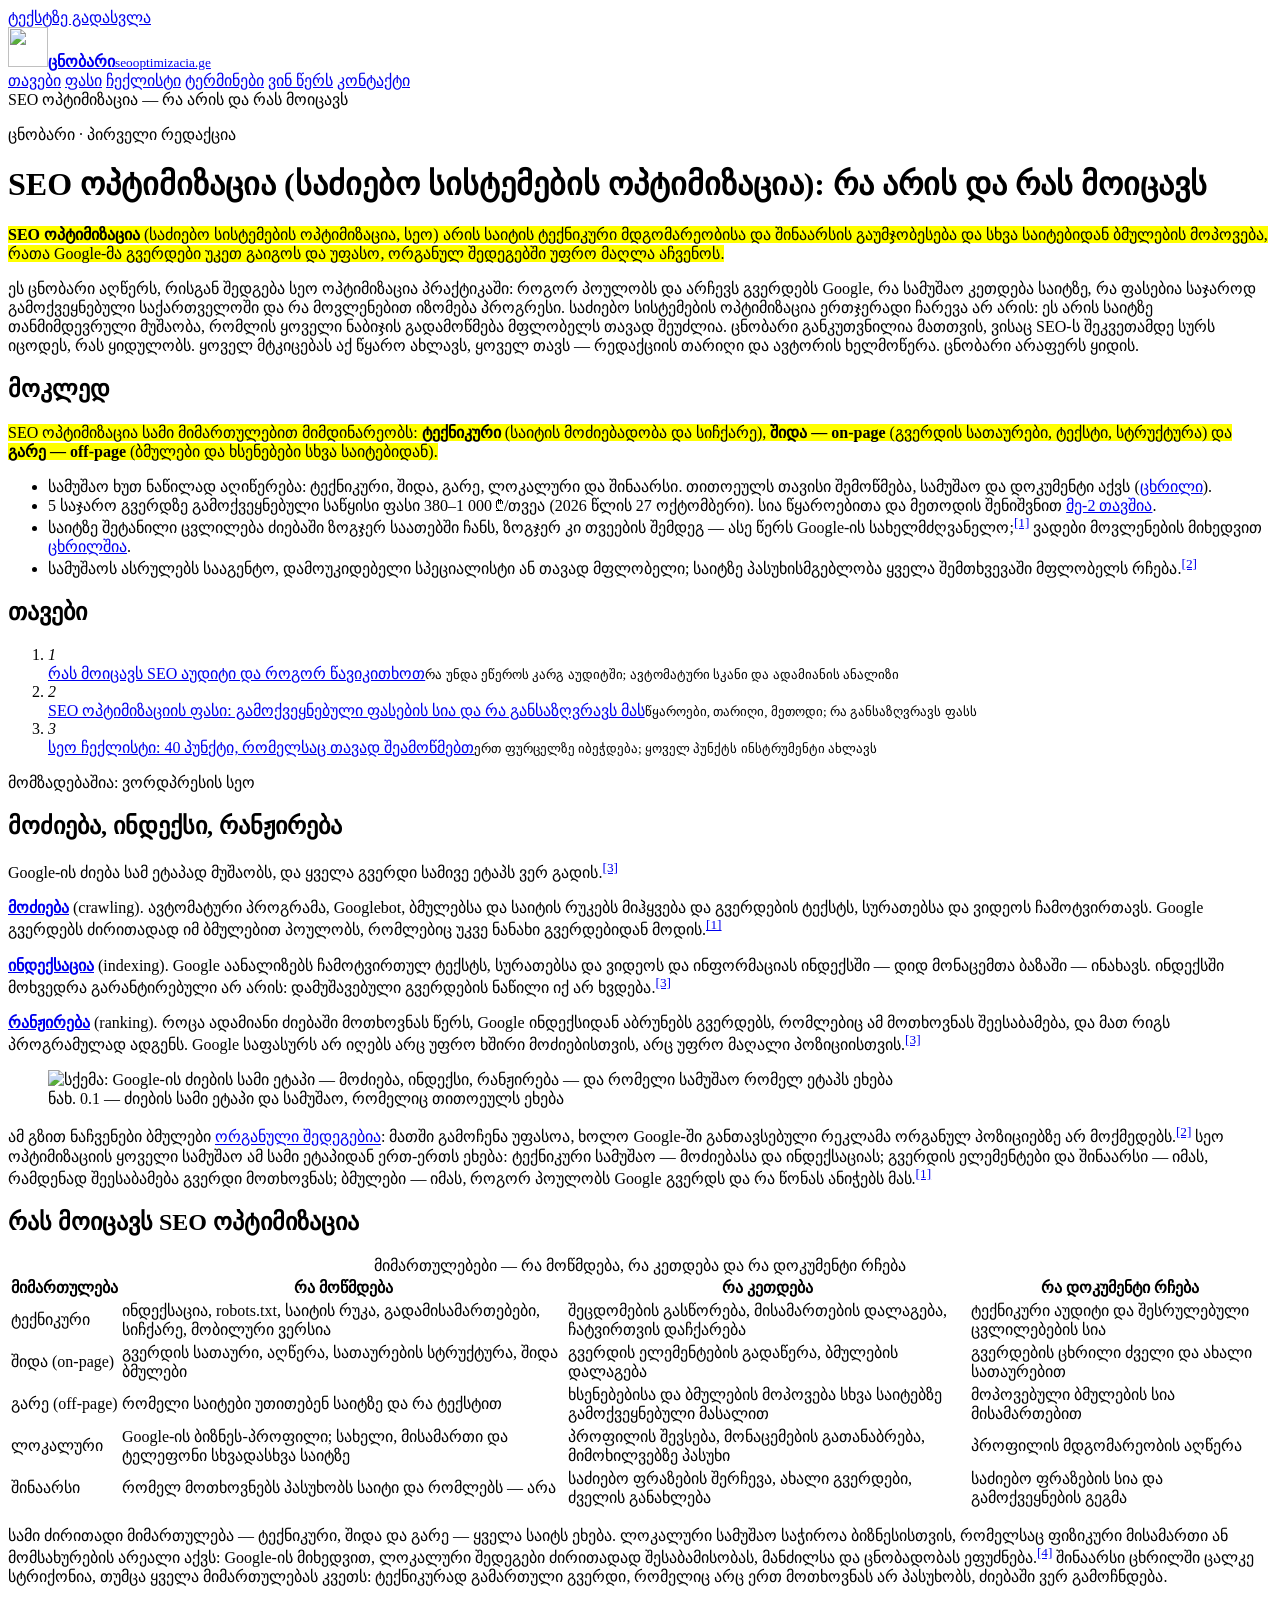
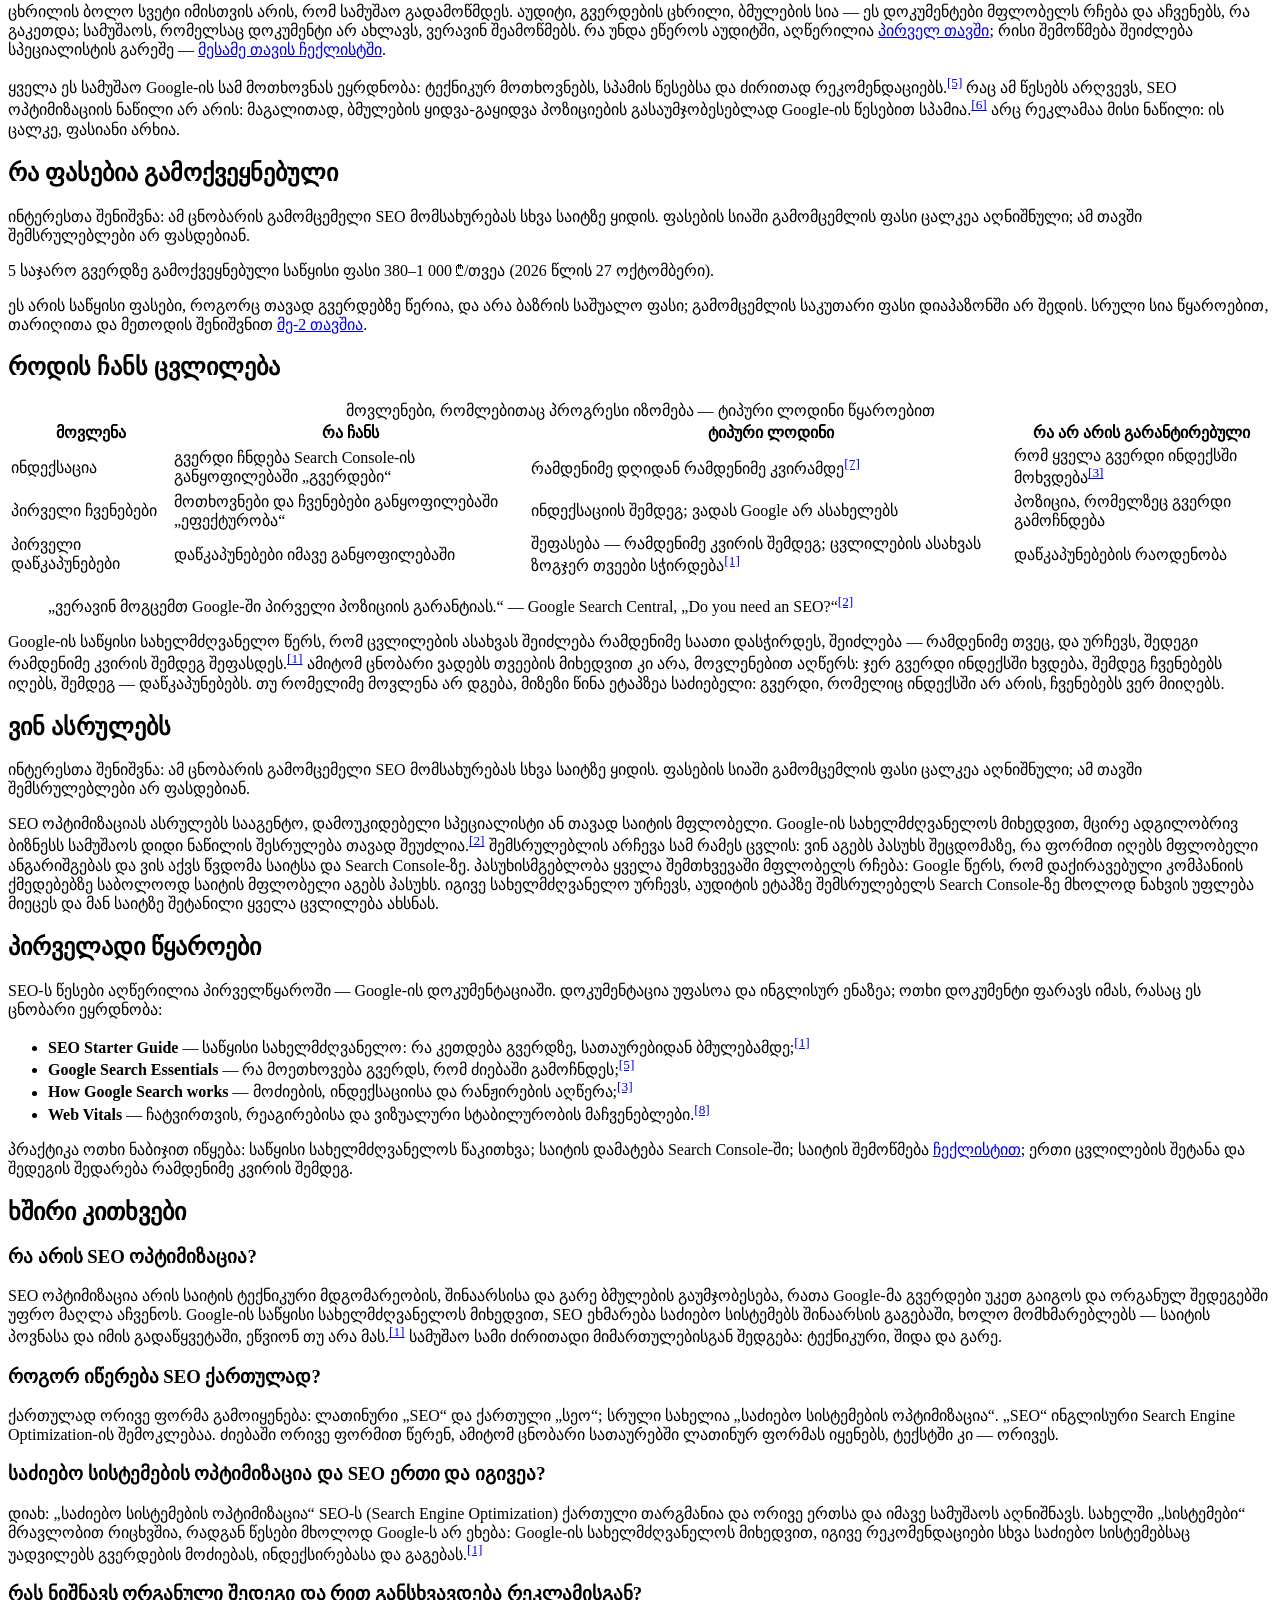
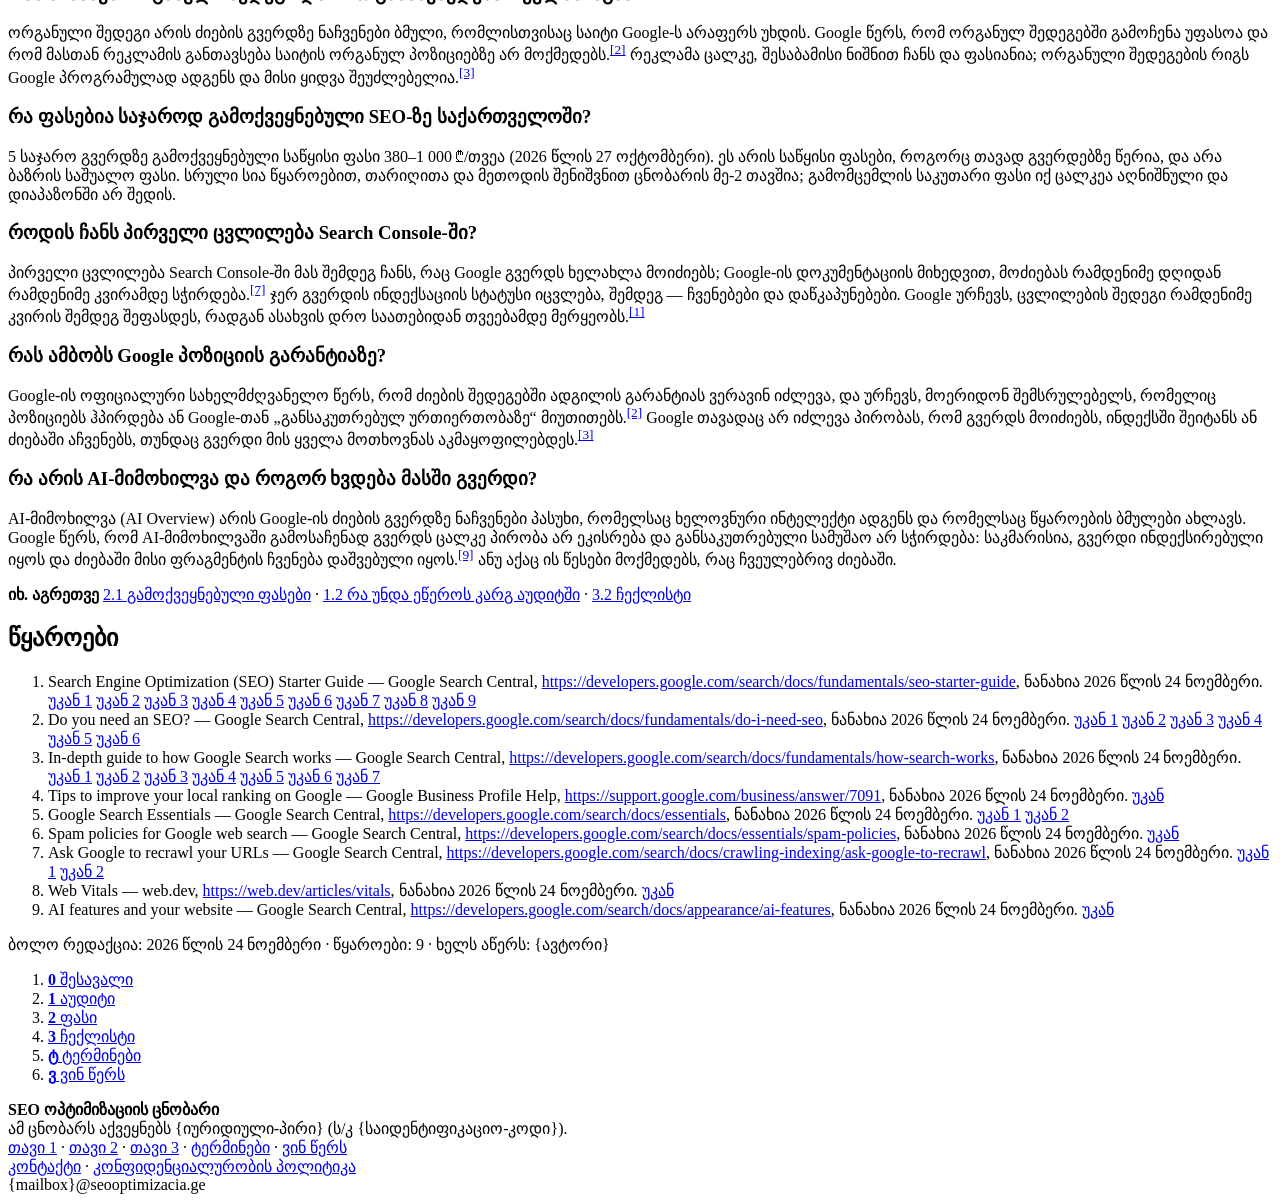
==== index.html @ fa58a2ed "Preview build" ====
<!DOCTYPE html>
<html lang="ka">
<head>
<meta charset="utf-8">
<meta name="robots" content="noindex, nofollow">
<meta name="viewport" content="width=device-width, initial-scale=1">
<title>SEO ოპტიმიზაცია — რა არის და რას მოიცავს | ცნობარი</title>
<meta name="description" content="SEO ოპტიმიზაცია: რა არის, რას მოიცავს, რა ფასებია გამოქვეყნებული საქართველოში და როდის ჩანს ცვლილება — წყაროებითა და თარიღით. ცნობარი არაფერს ყიდის.">
<meta name="theme-color" content="#FFFFFF">
<meta property="og:type" content="website">
<meta property="og:site_name" content="SEO ოპტიმიზაციის ცნობარი">
<meta property="og:title" content="SEO ოპტიმიზაცია — რა არის და რას მოიცავს | ცნობარი">
<meta property="og:description" content="SEO ოპტიმიზაცია: რა არის, რას მოიცავს, რა ფასებია გამოქვეყნებული საქართველოში და როდის ჩანს ცვლილება — წყაროებითა და თარიღით. ცნობარი არაფერს ყიდის.">
<meta property="og:url" content="https://davit-debug.github.io/p-4ecc1e/">
<meta property="og:locale" content="ka_GE">
<meta property="og:image" content="https://davit-debug.github.io/p-4ecc1e/a/og/index.png?v=2319976d">
<meta property="og:image:width" content="1200">
<meta property="og:image:height" content="630">
<meta name="twitter:card" content="summary_large_image">
<link rel="preload" href="/p-4ecc1e/a/f/t-ka-400.woff2?v=258fa45d" as="font" type="font/woff2" crossorigin>
<link rel="preload" href="/p-4ecc1e/a/f/t-ka-700.woff2?v=2d8bc190" as="font" type="font/woff2" crossorigin>
<link rel="stylesheet" href="/p-4ecc1e/a/book.css?v=1b394aee">
<link rel="icon" href="/p-4ecc1e/favicon.ico" sizes="48x48">
<link rel="icon" href="/p-4ecc1e/favicon.svg" type="image/svg+xml">
<link rel="apple-touch-icon" href="/p-4ecc1e/apple-touch-icon.png">
<link rel="manifest" href="/p-4ecc1e/site.webmanifest">
<script type="application/ld+json">{"@context":"https://schema.org","@graph":[{"@type":"Organization","@id":"https://seooptimizacia.ge/#publisher","name":"{იურიდიული-პირი}","legalName":"{იურიდიული-პირი}","url":"https://seooptimizacia.ge","taxID":"{საიდენტიფიკაციო-კოდი}"},{"@type":"WebSite","@id":"https://seooptimizacia.ge/#website","url":"https://seooptimizacia.ge/","name":"SEO ოპტიმიზაციის ცნობარი","alternateName":["ცნობარი","seooptimizacia.ge"],"inLanguage":"ka","publisher":{"@id":"https://seooptimizacia.ge/#publisher"}},{"@type":"WebPage","@id":"https://seooptimizacia.ge/#webpage","url":"https://seooptimizacia.ge/","name":"SEO ოპტიმიზაცია — რა არის და რას მოიცავს | ცნობარი","description":"SEO ოპტიმიზაცია: რა არის, რას მოიცავს, რა ფასებია გამოქვეყნებული საქართველოში და როდის ჩანს ცვლილება — წყაროებითა და თარიღით. ცნობარი არაფერს ყიდის.","inLanguage":"ka","isPartOf":{"@id":"https://seooptimizacia.ge/#website"},"dateModified":"2026-11-24"},{"@type":"Person","@id":"https://seooptimizacia.ge/#author","name":"{ავტორი}"},{"@type":"Article","@id":"https://seooptimizacia.ge/#article","headline":"SEO ოპტიმიზაცია (საძიებო სისტემების ოპტიმიზაცია): რა არის და რას მოიცავს","inLanguage":"ka","mainEntityOfPage":{"@id":"https://seooptimizacia.ge/#webpage"},"author":{"@id":"https://seooptimizacia.ge/#author"},"publisher":{"@id":"https://seooptimizacia.ge/#publisher"},"datePublished":"2026-11-24","dateModified":"2026-11-24"}]}</script>
</head>
<body>
<a class="bk-skip" href="#teksti">ტექსტზე გადასვლა</a>
<header class="bk-masthead">
  <div class="bk-sheet">
    <a class="bk-brand" href="/p-4ecc1e/" aria-current="page"><img src="/p-4ecc1e/a/mark.svg?v=55af4ead" alt="" width="40" height="40"><b>ცნობარი</b><small>seooptimizacia.ge</small></a>
    <nav class="bk-menu" aria-label="მთავარი">
      <a href="/p-4ecc1e/#tavebi">თავები</a>
      <a href="/p-4ecc1e/tavi/2-fasi/">ფასი</a>
      <a href="/p-4ecc1e/tavi/3-cheklisti/">ჩექლისტი</a>
      <a href="/p-4ecc1e/terminebi/">ტერმინები</a>
      <a href="/p-4ecc1e/redakcia/">ვინ წერს</a>
      <a href="/p-4ecc1e/kontakti/">კონტაქტი</a>
    </nav>
  </div>
</header><div class="bk-colontitle"><div class="bk-sheet">SEO ოპტიმიზაცია — რა არის და რას მოიცავს</div></div>
<div class="bk-sheet bk-body">
<main class="bk-text" id="teksti">
<p class="bk-label">ცნობარი · პირველი რედაქცია</p>
<h1>SEO ოპტიმიზაცია (საძიებო სისტემების ოპტიმიზაცია): რა არის და რას მოიცავს</h1>
<p class="bk-note"><mark><b>SEO ოპტიმიზაცია</b> (საძიებო სისტემების ოპტიმიზაცია, სეო) არის საიტის ტექნიკური მდგომარეობისა და შინაარსის გაუმჯობესება და სხვა საიტებიდან ბმულების მოპოვება, რათა Google-მა გვერდები უკეთ გაიგოს და უფასო, ორგანულ შედეგებში უფრო მაღლა აჩვენოს.</mark></p>

<p class="bk-lede">ეს ცნობარი აღწერს, რისგან შედგება სეო ოპტიმიზაცია პრაქტიკაში: როგორ პოულობს და არჩევს გვერდებს Google, რა სამუშაო კეთდება საიტზე, რა ფასებია საჯაროდ გამოქვეყნებული საქართველოში და რა მოვლენებით იზომება პროგრესი. საძიებო სისტემების ოპტიმიზაცია ერთჯერადი ჩარევა არ არის: ეს არის საიტზე თანმიმდევრული მუშაობა, რომლის ყოველი ნაბიჯის გადამოწმება მფლობელს თავად შეუძლია. ცნობარი განკუთვნილია მათთვის, ვისაც SEO-ს შეკვეთამდე სურს იცოდეს, რას ყიდულობს. ყოველ მტკიცებას აქ წყარო ახლავს, ყოველ თავს — რედაქციის თარიღი და ავტორის ხელმოწერა. ცნობარი არაფერს ყიდის.</p>

<h2 id="moklad">მოკლედ</h2>
<p class="bk-note"><mark>SEO ოპტიმიზაცია სამი მიმართულებით მიმდინარეობს: <b>ტექნიკური</b> (საიტის მოძიებადობა და სიჩქარე), <b>შიდა — on-page</b> (გვერდის სათაურები, ტექსტი, სტრუქტურა) და <b>გარე — off-page</b> (ბმულები და ხსენებები სხვა საიტებიდან).</mark></p>

<ul>
<li>სამუშაო ხუთ ნაწილად აღიწერება: ტექნიკური, შიდა, გარე, ლოკალური და შინაარსი. თითოეულს თავისი შემოწმება, სამუშაო და დოკუმენტი აქვს (<a href="#ras-moicavs">ცხრილი</a>).</li>
<li>5 საჯარო გვერდზე გამოქვეყნებული საწყისი ფასი 380–1 000 ₾/თვეა (2026 წლის 27 ოქტომბერი). სია წყაროებითა და მეთოდის შენიშვნით <a href="/p-4ecc1e/tavi/2-fasi/">მე-2 თავშია</a>.</li>
<li>საიტზე შეტანილი ცვლილება ძიებაში ზოგჯერ საათებში ჩანს, ზოგჯერ კი თვეების შემდეგ — ასე წერს Google-ის სახელმძღვანელო;<sup class="bk-fn"><a id="w1-1" href="#w1">[1]</a></sup> ვადები მოვლენების მიხედვით <a href="#vadebi">ცხრილშია</a>.</li>
<li>სამუშაოს ასრულებს სააგენტო, დამოუკიდებელი სპეციალისტი ან თავად მფლობელი; საიტზე პასუხისმგებლობა ყველა შემთხვევაში მფლობელს რჩება.<sup class="bk-fn"><a id="w2-1" href="#w2">[2]</a></sup></li>
</ul>
<h2 id="tavebi">თავები</h2>
<ol class="bk-chapters"><li><i>1</i><div><a href="/p-4ecc1e/tavi/1-auditi/">რას მოიცავს SEO აუდიტი და როგორ წავიკითხოთ</a><small>რა უნდა ეწეროს კარგ აუდიტში; ავტომატური სკანი და ადამიანის ანალიზი</small></div></li><li><i>2</i><div><a href="/p-4ecc1e/tavi/2-fasi/">SEO ოპტიმიზაციის ფასი: გამოქვეყნებული ფასების სია და რა განსაზღვრავს მას</a><small>წყაროები, თარიღი, მეთოდი; რა განსაზღვრავს ფასს</small></div></li><li><i>3</i><div><a href="/p-4ecc1e/tavi/3-cheklisti/">სეო ჩექლისტი: 40 პუნქტი, რომელსაც თავად შეამოწმებთ</a><small>ერთ ფურცელზე იბეჭდება; ყოველ პუნქტს ინსტრუმენტი ახლავს</small></div></li></ol><p class="bk-planned">მომზადებაშია: ვორდპრესის სეო</p>
<h2 id="dzieba">მოძიება, ინდექსი, რანჟირება</h2>
<p>Google-ის ძიება სამ ეტაპად მუშაობს, და ყველა გვერდი სამივე ეტაპს ვერ გადის.<sup class="bk-fn"><a id="w3-1" href="#w3">[3]</a></sup></p>
<p><strong><a href="/p-4ecc1e/terminebi/#term-modzieba">მოძიება</a></strong> (crawling). ავტომატური პროგრამა, Googlebot, ბმულებსა და საიტის რუკებს მიჰყვება და გვერდების ტექსტს, სურათებსა და ვიდეოს ჩამოტვირთავს. Google გვერდებს ძირითადად იმ ბმულებით პოულობს, რომლებიც უკვე ნანახი გვერდებიდან მოდის.<sup class="bk-fn"><a id="w1-2" href="#w1">[1]</a></sup></p>
<p><strong><a href="/p-4ecc1e/terminebi/#term-indeksacia">ინდექსაცია</a></strong> (indexing). Google აანალიზებს ჩამოტვირთულ ტექსტს, სურათებსა და ვიდეოს და ინფორმაციას ინდექსში — დიდ მონაცემთა ბაზაში — ინახავს. ინდექსში მოხვედრა გარანტირებული არ არის: დამუშავებული გვერდების ნაწილი იქ არ ხვდება.<sup class="bk-fn"><a id="w3-2" href="#w3">[3]</a></sup></p>
<p><strong><a href="/p-4ecc1e/terminebi/#term-ranzhireba">რანჟირება</a></strong> (ranking). როცა ადამიანი ძიებაში მოთხოვნას წერს, Google ინდექსიდან აბრუნებს გვერდებს, რომლებიც ამ მოთხოვნას შეესაბამება, და მათ რიგს პროგრამულად ადგენს. Google საფასურს არ იღებს არც უფრო ხშირი მოძიებისთვის, არც უფრო მაღალი პოზიციისთვის.<sup class="bk-fn"><a id="w3-3" href="#w3">[3]</a></sup></p>
<figure class="bk-plate"><img src="/p-4ecc1e/a/n/nakh-0-1-dziebis-sami-etapi.svg?v=1ec3431f" alt="სქემა: Google-ის ძიების სამი ეტაპი — მოძიება, ინდექსი, რანჟირება — და რომელი სამუშაო რომელ ეტაპს ეხება" width="720" height="250"><figcaption>ნახ. 0.1 — ძიების სამი ეტაპი და სამუშაო, რომელიც თითოეულს ეხება</figcaption></figure>

<p>ამ გზით ნაჩვენები ბმულები <a href="/p-4ecc1e/terminebi/#term-organuli-shedegi">ორგანული შედეგებია</a>: მათში გამოჩენა უფასოა, ხოლო Google-ში განთავსებული რეკლამა ორგანულ პოზიციებზე არ მოქმედებს.<sup class="bk-fn"><a id="w2-2" href="#w2">[2]</a></sup> სეო ოპტიმიზაციის ყოველი სამუშაო ამ სამი ეტაპიდან ერთ-ერთს ეხება: ტექნიკური სამუშაო — მოძიებასა და ინდექსაციას; გვერდის ელემენტები და შინაარსი — იმას, რამდენად შეესაბამება გვერდი მოთხოვნას; ბმულები — იმას, როგორ პოულობს Google გვერდს და რა წონას ანიჭებს მას.<sup class="bk-fn"><a id="w1-3" href="#w1">[1]</a></sup></p>
<h2 id="ras-moicavs">რას მოიცავს SEO ოპტიმიზაცია</h2>
<section class="bk-scroll" aria-labelledby="cap-0-1" tabindex="0"><table class="bk-data"><caption id="cap-0-1">მიმართულებები — რა მოწმდება, რა კეთდება და რა დოკუმენტი რჩება</caption>
<thead>
<tr>
<th scope="col">მიმართულება</th>
<th scope="col">რა მოწმდება</th>
<th scope="col">რა კეთდება</th>
<th scope="col">რა დოკუმენტი რჩება</th>
</tr>
</thead>
<tbody>
<tr>
<td>ტექნიკური</td>
<td>ინდექსაცია, robots.txt, საიტის რუკა, გადამისამართებები, სიჩქარე, მობილური ვერსია</td>
<td>შეცდომების გასწორება, მისამართების დალაგება, ჩატვირთვის დაჩქარება</td>
<td>ტექნიკური აუდიტი და შესრულებული ცვლილებების სია</td>
</tr>
<tr>
<td>შიდა (on-page)</td>
<td>გვერდის სათაური, აღწერა, სათაურების სტრუქტურა, შიდა ბმულები</td>
<td>გვერდის ელემენტების გადაწერა, ბმულების დალაგება</td>
<td>გვერდების ცხრილი ძველი და ახალი სათაურებით</td>
</tr>
<tr>
<td>გარე (off-page)</td>
<td>რომელი საიტები უთითებენ საიტზე და რა ტექსტით</td>
<td>ხსენებებისა და ბმულების მოპოვება სხვა საიტებზე გამოქვეყნებული მასალით</td>
<td>მოპოვებული ბმულების სია მისამართებით</td>
</tr>
<tr>
<td>ლოკალური</td>
<td>Google-ის ბიზნეს-პროფილი; სახელი, მისამართი და ტელეფონი სხვადასხვა საიტზე</td>
<td>პროფილის შევსება, მონაცემების გათანაბრება, მიმოხილვებზე პასუხი</td>
<td>პროფილის მდგომარეობის აღწერა</td>
</tr>
<tr>
<td>შინაარსი</td>
<td>რომელ მოთხოვნებს პასუხობს საიტი და რომლებს — არა</td>
<td>საძიებო ფრაზების შერჩევა, ახალი გვერდები, ძველის განახლება</td>
<td>საძიებო ფრაზების სია და გამოქვეყნების გეგმა</td>
</tr>
</tbody>
</table></section>
<p>სამი ძირითადი მიმართულება — ტექნიკური, შიდა და გარე — ყველა საიტს ეხება. ლოკალური სამუშაო საჭიროა ბიზნესისთვის, რომელსაც ფიზიკური მისამართი ან მომსახურების არეალი აქვს: Google-ის მიხედვით, ლოკალური შედეგები ძირითადად შესაბამისობას, მანძილსა და ცნობადობას ეფუძნება.<sup class="bk-fn"><a id="w4-1" href="#w4">[4]</a></sup> შინაარსი ცხრილში ცალკე სტრიქონია, თუმცა ყველა მიმართულებას კვეთს: ტექნიკურად გამართული გვერდი, რომელიც არც ერთ მოთხოვნას არ პასუხობს, ძიებაში ვერ გამოჩნდება.</p>
<p>ცხრილის ბოლო სვეტი იმისთვის არის, რომ სამუშაო გადამოწმდეს. აუდიტი, გვერდების ცხრილი, ბმულების სია — ეს დოკუმენტები მფლობელს რჩება და აჩვენებს, რა გაკეთდა; სამუშაოს, რომელსაც დოკუმენტი არ ახლავს, ვერავინ შეამოწმებს. რა უნდა ეწეროს აუდიტში, აღწერილია <a href="/p-4ecc1e/tavi/1-auditi/">პირველ თავში</a>; რისი შემოწმება შეიძლება სპეციალისტის გარეშე — <a href="/p-4ecc1e/tavi/3-cheklisti/">მესამე თავის ჩექლისტში</a>.</p>
<p>ყველა ეს სამუშაო Google-ის სამ მოთხოვნას ეყრდნობა: ტექნიკურ მოთხოვნებს, სპამის წესებსა და ძირითად რეკომენდაციებს.<sup class="bk-fn"><a id="w5-1" href="#w5">[5]</a></sup> რაც ამ წესებს არღვევს, SEO ოპტიმიზაციის ნაწილი არ არის: მაგალითად, ბმულების ყიდვა-გაყიდვა პოზიციების გასაუმჯობესებლად Google-ის წესებით სპამია.<sup class="bk-fn"><a id="w6-1" href="#w6">[6]</a></sup> არც რეკლამაა მისი ნაწილი: ის ცალკე, ფასიანი არხია.</p>
<h2 id="fasebi">რა ფასებია გამოქვეყნებული</h2>
<p class="bk-coi">ინტერესთა შენიშვნა: ამ ცნობარის გამომცემელი SEO მომსახურებას სხვა საიტზე ყიდის. ფასების სიაში გამომცემლის ფასი ცალკეა აღნიშნული; ამ თავში შემსრულებლები არ ფასდებიან.</p>
<p>5 საჯარო გვერდზე გამოქვეყნებული საწყისი ფასი 380–1 000 ₾/თვეა (2026 წლის 27 ოქტომბერი).</p>
<p>ეს არის საწყისი ფასები, როგორც თავად გვერდებზე წერია, და არა ბაზრის საშუალო ფასი; გამომცემლის საკუთარი ფასი დიაპაზონში არ შედის. სრული სია წყაროებით, თარიღითა და მეთოდის შენიშვნით <a href="/p-4ecc1e/tavi/2-fasi/#t2-1">მე-2 თავშია</a>.</p>
<h2 id="vadebi">როდის ჩანს ცვლილება</h2>
<section class="bk-scroll" aria-labelledby="cap-0-2" tabindex="0"><table class="bk-data"><caption id="cap-0-2">მოვლენები, რომლებითაც პროგრესი იზომება — ტიპური ლოდინი წყაროებით</caption>
<thead>
<tr>
<th scope="col">მოვლენა</th>
<th scope="col">რა ჩანს</th>
<th scope="col">ტიპური ლოდინი</th>
<th scope="col">რა არ არის გარანტირებული</th>
</tr>
</thead>
<tbody>
<tr>
<td>ინდექსაცია</td>
<td>გვერდი ჩნდება Search Console-ის განყოფილებაში „გვერდები“</td>
<td>რამდენიმე დღიდან რამდენიმე კვირამდე<sup class="bk-fn"><a id="w7-1" href="#w7">[7]</a></sup></td>
<td>რომ ყველა გვერდი ინდექსში მოხვდება<sup class="bk-fn"><a id="w3-4" href="#w3">[3]</a></sup></td>
</tr>
<tr>
<td>პირველი ჩვენებები</td>
<td>მოთხოვნები და ჩვენებები განყოფილებაში „ეფექტურობა“</td>
<td>ინდექსაციის შემდეგ; ვადას Google არ ასახელებს</td>
<td>პოზიცია, რომელზეც გვერდი გამოჩნდება</td>
</tr>
<tr>
<td>პირველი დაწკაპუნებები</td>
<td>დაწკაპუნებები იმავე განყოფილებაში</td>
<td>შეფასება — რამდენიმე კვირის შემდეგ; ცვლილების ასახვას ზოგჯერ თვეები სჭირდება<sup class="bk-fn"><a id="w1-4" href="#w1">[1]</a></sup></td>
<td>დაწკაპუნებების რაოდენობა</td>
</tr>
</tbody>
</table></section>
<blockquote class="bk-quote">„ვერავინ მოგცემთ Google-ში პირველი პოზიციის გარანტიას.“ — Google Search Central, „Do you need an SEO?“<sup class="bk-fn"><a id="w2-3" href="#w2">[2]</a></sup></blockquote>

<p>Google-ის საწყისი სახელმძღვანელო წერს, რომ ცვლილების ასახვას შეიძლება რამდენიმე საათი დასჭირდეს, შეიძლება — რამდენიმე თვეც, და ურჩევს, შედეგი რამდენიმე კვირის შემდეგ შეფასდეს.<sup class="bk-fn"><a id="w1-5" href="#w1">[1]</a></sup> ამიტომ ცნობარი ვადებს თვეების მიხედვით კი არა, მოვლენებით აღწერს: ჯერ გვერდი ინდექსში ხვდება, შემდეგ ჩვენებებს იღებს, შემდეგ — დაწკაპუნებებს. თუ რომელიმე მოვლენა არ დგება, მიზეზი წინა ეტაპზეა საძიებელი: გვერდი, რომელიც ინდექსში არ არის, ჩვენებებს ვერ მიიღებს.</p>
<h2 id="vin">ვინ ასრულებს</h2>
<p class="bk-coi">ინტერესთა შენიშვნა: ამ ცნობარის გამომცემელი SEO მომსახურებას სხვა საიტზე ყიდის. ფასების სიაში გამომცემლის ფასი ცალკეა აღნიშნული; ამ თავში შემსრულებლები არ ფასდებიან.</p>
<p>SEO ოპტიმიზაციას ასრულებს სააგენტო, დამოუკიდებელი სპეციალისტი ან თავად საიტის მფლობელი. Google-ის სახელმძღვანელოს მიხედვით, მცირე ადგილობრივ ბიზნესს სამუშაოს დიდი ნაწილის შესრულება თავად შეუძლია.<sup class="bk-fn"><a id="w2-4" href="#w2">[2]</a></sup> შემსრულებლის არჩევა სამ რამეს ცვლის: ვინ აგებს პასუხს შეცდომაზე, რა ფორმით იღებს მფლობელი ანგარიშგებას და ვის აქვს წვდომა საიტსა და Search Console-ზე. პასუხისმგებლობა ყველა შემთხვევაში მფლობელს რჩება: Google წერს, რომ დაქირავებული კომპანიის ქმედებებზე საბოლოოდ საიტის მფლობელი აგებს პასუხს. იგივე სახელმძღვანელო ურჩევს, აუდიტის ეტაპზე შემსრულებელს Search Console-ზე მხოლოდ ნახვის უფლება მიეცეს და მან საიტზე შეტანილი ყველა ცვლილება ახსნას.</p>
<h2 id="tsqaroebi-sia">პირველადი წყაროები</h2>
<p>SEO-ს წესები აღწერილია პირველწყაროში — Google-ის დოკუმენტაციაში. დოკუმენტაცია უფასოა და ინგლისურ ენაზეა; ოთხი დოკუმენტი ფარავს იმას, რასაც ეს ცნობარი ეყრდნობა:</p>
<ul>
<li><strong>SEO Starter Guide</strong> — საწყისი სახელმძღვანელო: რა კეთდება გვერდზე, სათაურებიდან ბმულებამდე;<sup class="bk-fn"><a id="w1-6" href="#w1">[1]</a></sup></li>
<li><strong>Google Search Essentials</strong> — რა მოეთხოვება გვერდს, რომ ძიებაში გამოჩნდეს;<sup class="bk-fn"><a id="w5-2" href="#w5">[5]</a></sup></li>
<li><strong>How Google Search works</strong> — მოძიების, ინდექსაციისა და რანჟირების აღწერა;<sup class="bk-fn"><a id="w3-5" href="#w3">[3]</a></sup></li>
<li><strong>Web Vitals</strong> — ჩატვირთვის, რეაგირებისა და ვიზუალური სტაბილურობის მაჩვენებლები.<sup class="bk-fn"><a id="w8-1" href="#w8">[8]</a></sup></li>
</ul>
<p>პრაქტიკა ოთხი ნაბიჯით იწყება: საწყისი სახელმძღვანელოს წაკითხვა; საიტის დამატება Search Console-ში; საიტის შემოწმება <a href="/p-4ecc1e/tavi/3-cheklisti/#t3-2">ჩექლისტით</a>; ერთი ცვლილების შეტანა და შედეგის შედარება რამდენიმე კვირის შემდეგ.</p>
<h2 id="kitkhvebi">ხშირი კითხვები</h2>
<div class="bk-faq"><h3 id="k0-1">რა არის SEO ოპტიმიზაცია?</h3><p>SEO ოპტიმიზაცია არის საიტის ტექნიკური მდგომარეობის, შინაარსისა და გარე ბმულების გაუმჯობესება, რათა Google-მა გვერდები უკეთ გაიგოს და ორგანულ შედეგებში უფრო მაღლა აჩვენოს. Google-ის საწყისი სახელმძღვანელოს მიხედვით, SEO ეხმარება საძიებო სისტემებს შინაარსის გაგებაში, ხოლო მომხმარებლებს — საიტის პოვნასა და იმის გადაწყვეტაში, ეწვიონ თუ არა მას.<sup class="bk-fn"><a id="w1-7" href="#w1">[1]</a></sup> სამუშაო სამი ძირითადი მიმართულებისგან შედგება: ტექნიკური, შიდა და გარე.</p><h3 id="k0-2">როგორ იწერება SEO ქართულად?</h3><p>ქართულად ორივე ფორმა გამოიყენება: ლათინური „SEO“ და ქართული „სეო“; სრული სახელია „საძიებო სისტემების ოპტიმიზაცია“. „SEO“ ინგლისური Search Engine Optimization-ის შემოკლებაა. ძიებაში ორივე ფორმით წერენ, ამიტომ ცნობარი სათაურებში ლათინურ ფორმას იყენებს, ტექსტში კი — ორივეს.</p><h3 id="k0-3">საძიებო სისტემების ოპტიმიზაცია და SEO ერთი და იგივეა?</h3><p>დიახ: „საძიებო სისტემების ოპტიმიზაცია“ SEO-ს (Search Engine Optimization) ქართული თარგმანია და ორივე ერთსა და იმავე სამუშაოს აღნიშნავს. სახელში „სისტემები“ მრავლობით რიცხვშია, რადგან წესები მხოლოდ Google-ს არ ეხება: Google-ის სახელმძღვანელოს მიხედვით, იგივე რეკომენდაციები სხვა საძიებო სისტემებსაც უადვილებს გვერდების მოძიებას, ინდექსირებასა და გაგებას.<sup class="bk-fn"><a id="w1-8" href="#w1">[1]</a></sup></p><h3 id="k0-4">რას ნიშნავს ორგანული შედეგი და რით განსხვავდება რეკლამისგან?</h3><p>ორგანული შედეგი არის ძიების გვერდზე ნაჩვენები ბმული, რომლისთვისაც საიტი Google-ს არაფერს უხდის. Google წერს, რომ ორგანულ შედეგებში გამოჩენა უფასოა და რომ მასთან რეკლამის განთავსება საიტის ორგანულ პოზიციებზე არ მოქმედებს.<sup class="bk-fn"><a id="w2-5" href="#w2">[2]</a></sup> რეკლამა ცალკე, შესაბამისი ნიშნით ჩანს და ფასიანია; ორგანული შედეგების რიგს Google პროგრამულად ადგენს და მისი ყიდვა შეუძლებელია.<sup class="bk-fn"><a id="w3-6" href="#w3">[3]</a></sup></p><h3 id="k0-5">რა ფასებია საჯაროდ გამოქვეყნებული SEO-ზე საქართველოში?</h3><p>5 საჯარო გვერდზე გამოქვეყნებული საწყისი ფასი 380–1 000 ₾/თვეა (2026 წლის 27 ოქტომბერი). ეს არის საწყისი ფასები, როგორც თავად გვერდებზე წერია, და არა ბაზრის საშუალო ფასი. სრული სია წყაროებით, თარიღითა და მეთოდის შენიშვნით ცნობარის მე-2 თავშია; გამომცემლის საკუთარი ფასი იქ ცალკეა აღნიშნული და დიაპაზონში არ შედის.</p><h3 id="k0-6">როდის ჩანს პირველი ცვლილება Search Console-ში?</h3><p>პირველი ცვლილება Search Console-ში მას შემდეგ ჩანს, რაც Google გვერდს ხელახლა მოიძიებს; Google-ის დოკუმენტაციის მიხედვით, მოძიებას რამდენიმე დღიდან რამდენიმე კვირამდე სჭირდება.<sup class="bk-fn"><a id="w7-2" href="#w7">[7]</a></sup> ჯერ გვერდის ინდექსაციის სტატუსი იცვლება, შემდეგ — ჩვენებები და დაწკაპუნებები. Google ურჩევს, ცვლილების შედეგი რამდენიმე კვირის შემდეგ შეფასდეს, რადგან ასახვის დრო საათებიდან თვეებამდე მერყეობს.<sup class="bk-fn"><a id="w1-9" href="#w1">[1]</a></sup></p><h3 id="k0-7">რას ამბობს Google პოზიციის გარანტიაზე?</h3><p>Google-ის ოფიციალური სახელმძღვანელო წერს, რომ ძიების შედეგებში ადგილის გარანტიას ვერავინ იძლევა, და ურჩევს, მოერიდონ შემსრულებელს, რომელიც პოზიციებს ჰპირდება ან Google-თან „განსაკუთრებულ ურთიერთობაზე“ მიუთითებს.<sup class="bk-fn"><a id="w2-6" href="#w2">[2]</a></sup> Google თავადაც არ იძლევა პირობას, რომ გვერდს მოიძიებს, ინდექსში შეიტანს ან ძიებაში აჩვენებს, თუნდაც გვერდი მის ყველა მოთხოვნას აკმაყოფილებდეს.<sup class="bk-fn"><a id="w3-7" href="#w3">[3]</a></sup></p><h3 id="k0-8">რა არის AI-მიმოხილვა და როგორ ხვდება მასში გვერდი?</h3><p>AI-მიმოხილვა (AI Overview) არის Google-ის ძიების გვერდზე ნაჩვენები პასუხი, რომელსაც ხელოვნური ინტელექტი ადგენს და რომელსაც წყაროების ბმულები ახლავს. Google წერს, რომ AI-მიმოხილვაში გამოსაჩენად გვერდს ცალკე პირობა არ ეკისრება და განსაკუთრებული სამუშაო არ სჭირდება: საკმარისია, გვერდი ინდექსირებული იყოს და ძიებაში მისი ფრაგმენტის ჩვენება დაშვებული იყოს.<sup class="bk-fn"><a id="w9-1" href="#w9">[9]</a></sup> ანუ აქაც ის წესები მოქმედებს, რაც ჩვეულებრივ ძიებაში.</p></div>
<div class="bk-also"><b>იხ. აგრეთვე</b> <a href="/p-4ecc1e/tavi/2-fasi/#t2-1">2.1 გამოქვეყნებული ფასები</a> · <a href="/p-4ecc1e/tavi/1-auditi/#t1-2">1.2 რა უნდა ეწეროს კარგ აუდიტში</a> · <a href="/p-4ecc1e/tavi/3-cheklisti/#t3-2">3.2 ჩექლისტი</a></div>

<section class="bk-cite" aria-labelledby="tsqaroebi-h">
  <h2 id="tsqaroebi-h">წყაროები</h2>
  <ol>
    <li id="w1">Search Engine Optimization (SEO) Starter Guide — Google Search Central, <a href="https://developers.google.com/search/docs/fundamentals/seo-starter-guide" rel="noopener">https://developers.google.com/search/docs/fundamentals/seo-starter-guide</a>, ნანახია 2026 წლის 24 ნოემბერი.
<a class="bk-back" href="#w1-1" aria-label="უკან 1, წყაროები 1">უკან 1</a> <a class="bk-back" href="#w1-2" aria-label="უკან 2, წყაროები 1">უკან 2</a> <a class="bk-back" href="#w1-3" aria-label="უკან 3, წყაროები 1">უკან 3</a> <a class="bk-back" href="#w1-4" aria-label="უკან 4, წყაროები 1">უკან 4</a> <a class="bk-back" href="#w1-5" aria-label="უკან 5, წყაროები 1">უკან 5</a> <a class="bk-back" href="#w1-6" aria-label="უკან 6, წყაროები 1">უკან 6</a> <a class="bk-back" href="#w1-7" aria-label="უკან 7, წყაროები 1">უკან 7</a> <a class="bk-back" href="#w1-8" aria-label="უკან 8, წყაროები 1">უკან 8</a> <a class="bk-back" href="#w1-9" aria-label="უკან 9, წყაროები 1">უკან 9</a>     </li>
    <li id="w2">Do you need an SEO? — Google Search Central, <a href="https://developers.google.com/search/docs/fundamentals/do-i-need-seo" rel="noopener">https://developers.google.com/search/docs/fundamentals/do-i-need-seo</a>, ნანახია 2026 წლის 24 ნოემბერი.
<a class="bk-back" href="#w2-1" aria-label="უკან 1, წყაროები 2">უკან 1</a> <a class="bk-back" href="#w2-2" aria-label="უკან 2, წყაროები 2">უკან 2</a> <a class="bk-back" href="#w2-3" aria-label="უკან 3, წყაროები 2">უკან 3</a> <a class="bk-back" href="#w2-4" aria-label="უკან 4, წყაროები 2">უკან 4</a> <a class="bk-back" href="#w2-5" aria-label="უკან 5, წყაროები 2">უკან 5</a> <a class="bk-back" href="#w2-6" aria-label="უკან 6, წყაროები 2">უკან 6</a>     </li>
    <li id="w3">In-depth guide to how Google Search works — Google Search Central, <a href="https://developers.google.com/search/docs/fundamentals/how-search-works" rel="noopener">https://developers.google.com/search/docs/fundamentals/how-search-works</a>, ნანახია 2026 წლის 24 ნოემბერი.
<a class="bk-back" href="#w3-1" aria-label="უკან 1, წყაროები 3">უკან 1</a> <a class="bk-back" href="#w3-2" aria-label="უკან 2, წყაროები 3">უკან 2</a> <a class="bk-back" href="#w3-3" aria-label="უკან 3, წყაროები 3">უკან 3</a> <a class="bk-back" href="#w3-4" aria-label="უკან 4, წყაროები 3">უკან 4</a> <a class="bk-back" href="#w3-5" aria-label="უკან 5, წყაროები 3">უკან 5</a> <a class="bk-back" href="#w3-6" aria-label="უკან 6, წყაროები 3">უკან 6</a> <a class="bk-back" href="#w3-7" aria-label="უკან 7, წყაროები 3">უკან 7</a>     </li>
    <li id="w4">Tips to improve your local ranking on Google — Google Business Profile Help, <a href="https://support.google.com/business/answer/7091" rel="noopener">https://support.google.com/business/answer/7091</a>, ნანახია 2026 წლის 24 ნოემბერი.
<a class="bk-back" href="#w4-1" aria-label="უკან, წყაროები 4">უკან</a>     </li>
    <li id="w5">Google Search Essentials — Google Search Central, <a href="https://developers.google.com/search/docs/essentials" rel="noopener">https://developers.google.com/search/docs/essentials</a>, ნანახია 2026 წლის 24 ნოემბერი.
<a class="bk-back" href="#w5-1" aria-label="უკან 1, წყაროები 5">უკან 1</a> <a class="bk-back" href="#w5-2" aria-label="უკან 2, წყაროები 5">უკან 2</a>     </li>
    <li id="w6">Spam policies for Google web search — Google Search Central, <a href="https://developers.google.com/search/docs/essentials/spam-policies" rel="noopener">https://developers.google.com/search/docs/essentials/spam-policies</a>, ნანახია 2026 წლის 24 ნოემბერი.
<a class="bk-back" href="#w6-1" aria-label="უკან, წყაროები 6">უკან</a>     </li>
    <li id="w7">Ask Google to recrawl your URLs — Google Search Central, <a href="https://developers.google.com/search/docs/crawling-indexing/ask-google-to-recrawl" rel="noopener">https://developers.google.com/search/docs/crawling-indexing/ask-google-to-recrawl</a>, ნანახია 2026 წლის 24 ნოემბერი.
<a class="bk-back" href="#w7-1" aria-label="უკან 1, წყაროები 7">უკან 1</a> <a class="bk-back" href="#w7-2" aria-label="უკან 2, წყაროები 7">უკან 2</a>     </li>
    <li id="w8">Web Vitals — web.dev, <a href="https://web.dev/articles/vitals" rel="noopener">https://web.dev/articles/vitals</a>, ნანახია 2026 წლის 24 ნოემბერი.
<a class="bk-back" href="#w8-1" aria-label="უკან, წყაროები 8">უკან</a>     </li>
    <li id="w9">AI features and your website — Google Search Central, <a href="https://developers.google.com/search/docs/appearance/ai-features" rel="noopener">https://developers.google.com/search/docs/appearance/ai-features</a>, ნანახია 2026 წლის 24 ნოემბერი.
<a class="bk-back" href="#w9-1" aria-label="უკან, წყაროები 9">უკან</a>     </li>
  </ol>
</section>

<p class="bk-close">ბოლო რედაქცია: <time datetime="2026-11-24">2026 წლის 24 ნოემბერი</time> · წყაროები: 9 · ხელს აწერს: {ავტორი}</p>

</main>
<nav class="bk-thumbs" aria-label="თავების ჩანართები">
  <ol>
    <li><a href="/p-4ecc1e/" aria-current="page"><b>0</b> შესავალი</a></li>
    <li><a href="/p-4ecc1e/tavi/1-auditi/"><b>1</b> აუდიტი</a></li>
    <li><a href="/p-4ecc1e/tavi/2-fasi/"><b>2</b> ფასი</a></li>
    <li><a href="/p-4ecc1e/tavi/3-cheklisti/"><b>3</b> ჩექლისტი</a></li>
    <li><a href="/p-4ecc1e/terminebi/"><b>ტ</b> ტერმინები</a></li>
    <li><a href="/p-4ecc1e/redakcia/"><b>ვ</b> ვინ წერს</a></li>
  </ol>
</nav></div>
<footer class="bk-foot">
  <div class="bk-sheet">
    <div><b>SEO ოპტიმიზაციის ცნობარი</b><br>ამ ცნობარს აქვეყნებს {იურიდიული-პირი} (ს/კ {საიდენტიფიკაციო-კოდი}).</div>
    <div>
<a href="/p-4ecc1e/tavi/1-auditi/">თავი 1</a> · <a href="/p-4ecc1e/tavi/2-fasi/">თავი 2</a> · <a href="/p-4ecc1e/tavi/3-cheklisti/">თავი 3</a> · <a href="/p-4ecc1e/terminebi/">ტერმინები</a> · <a href="/p-4ecc1e/redakcia/">ვინ წერს</a>
    </div>
    <div><a href="/p-4ecc1e/kontakti/">კონტაქტი</a> · <a href="/p-4ecc1e/konfidencialurobis-politika/">კონფიდენციალურობის პოლიტიკა</a><br>{mailbox}@seooptimizacia.ge</div>
  </div>
</footer></body>
</html>
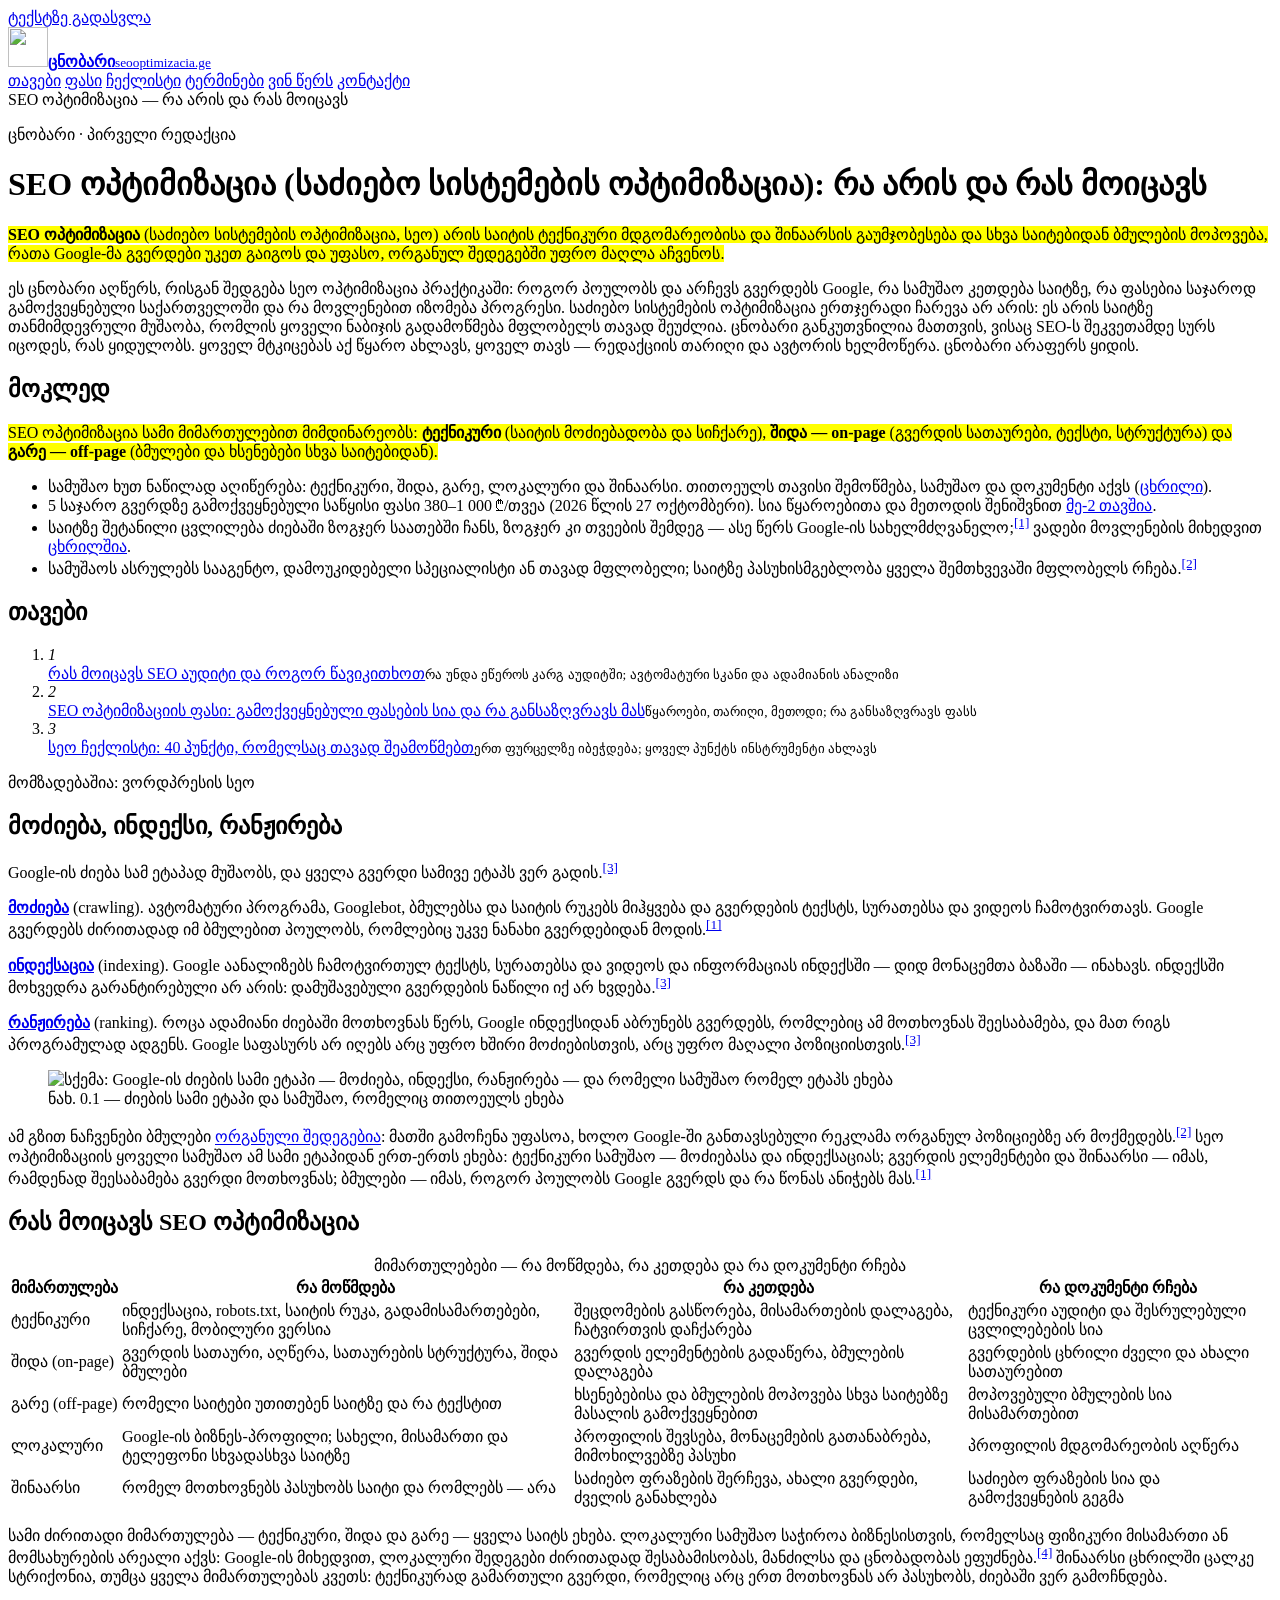
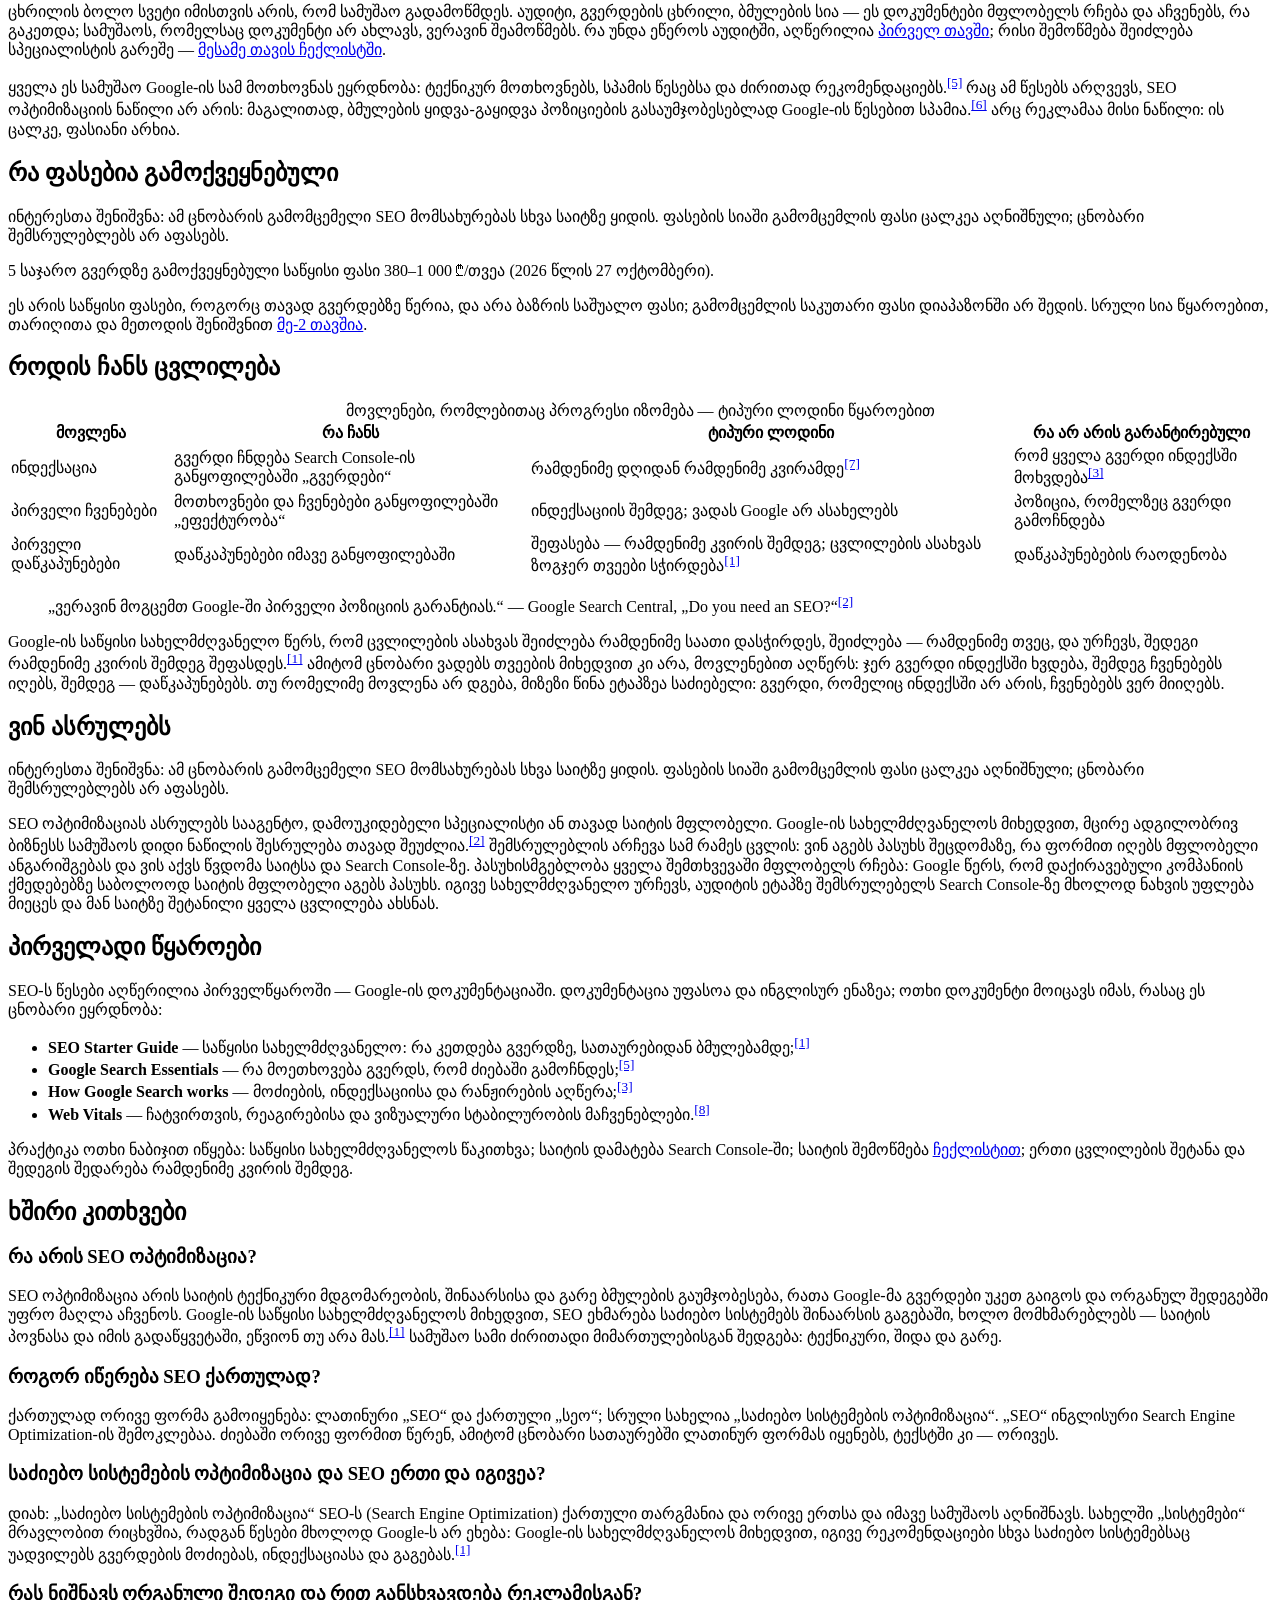
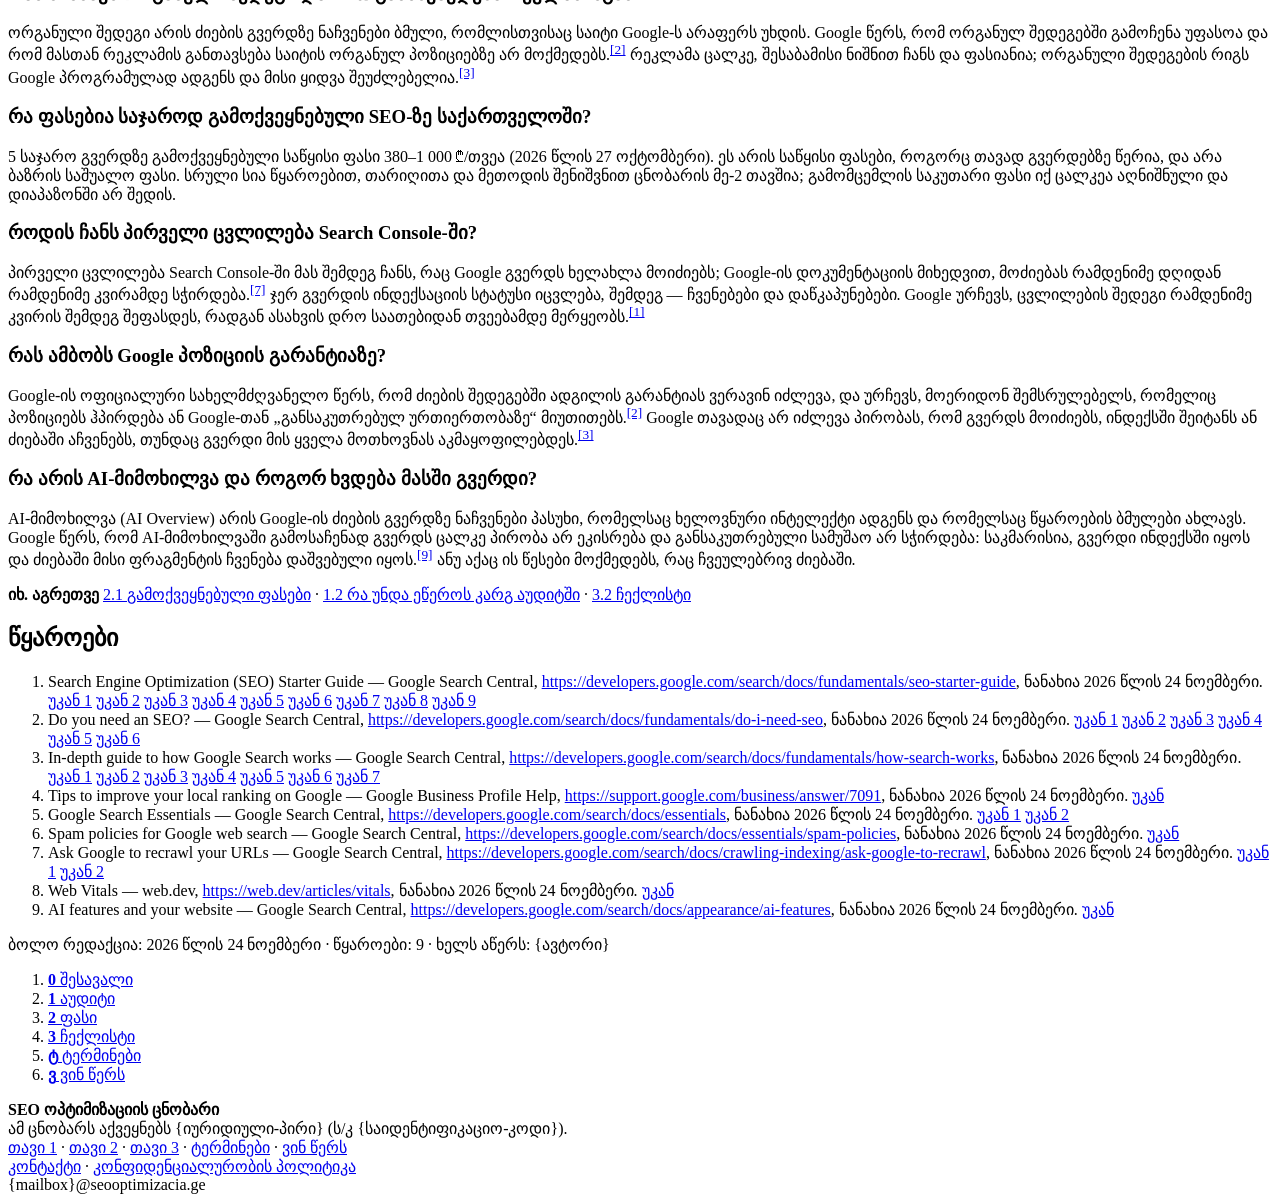
==== commit 78e8746e: "Preview build: polished copy" ====
--- a/index.html
+++ b/index.html
@@ -94,7 +94,7 @@
 <tr>
 <td>გარე (off-page)</td>
 <td>რომელი საიტები უთითებენ საიტზე და რა ტექსტით</td>
-<td>ხსენებებისა და ბმულების მოპოვება სხვა საიტებზე გამოქვეყნებული მასალით</td>
+<td>ხსენებებისა და ბმულების მოპოვება სხვა საიტებზე მასალის გამოქვეყნებით</td>
 <td>მოპოვებული ბმულების სია მისამართებით</td>
 </tr>
 <tr>
@@ -115,7 +115,7 @@
 <p>ცხრილის ბოლო სვეტი იმისთვის არის, რომ სამუშაო გადამოწმდეს. აუდიტი, გვერდების ცხრილი, ბმულების სია — ეს დოკუმენტები მფლობელს რჩება და აჩვენებს, რა გაკეთდა; სამუშაოს, რომელსაც დოკუმენტი არ ახლავს, ვერავინ შეამოწმებს. რა უნდა ეწეროს აუდიტში, აღწერილია <a href="/p-4ecc1e/tavi/1-auditi/">პირველ თავში</a>; რისი შემოწმება შეიძლება სპეციალისტის გარეშე — <a href="/p-4ecc1e/tavi/3-cheklisti/">მესამე თავის ჩექლისტში</a>.</p>
 <p>ყველა ეს სამუშაო Google-ის სამ მოთხოვნას ეყრდნობა: ტექნიკურ მოთხოვნებს, სპამის წესებსა და ძირითად რეკომენდაციებს.<sup class="bk-fn"><a id="w5-1" href="#w5">[5]</a></sup> რაც ამ წესებს არღვევს, SEO ოპტიმიზაციის ნაწილი არ არის: მაგალითად, ბმულების ყიდვა-გაყიდვა პოზიციების გასაუმჯობესებლად Google-ის წესებით სპამია.<sup class="bk-fn"><a id="w6-1" href="#w6">[6]</a></sup> არც რეკლამაა მისი ნაწილი: ის ცალკე, ფასიანი არხია.</p>
 <h2 id="fasebi">რა ფასებია გამოქვეყნებული</h2>
-<p class="bk-coi">ინტერესთა შენიშვნა: ამ ცნობარის გამომცემელი SEO მომსახურებას სხვა საიტზე ყიდის. ფასების სიაში გამომცემლის ფასი ცალკეა აღნიშნული; ამ თავში შემსრულებლები არ ფასდებიან.</p>
+<p class="bk-coi">ინტერესთა შენიშვნა: ამ ცნობარის გამომცემელი SEO მომსახურებას სხვა საიტზე ყიდის. ფასების სიაში გამომცემლის ფასი ცალკეა აღნიშნული; ცნობარი შემსრულებლებს არ აფასებს.</p>
 <p>5 საჯარო გვერდზე გამოქვეყნებული საწყისი ფასი 380–1 000 ₾/თვეა (2026 წლის 27 ოქტომბერი).</p>
 <p>ეს არის საწყისი ფასები, როგორც თავად გვერდებზე წერია, და არა ბაზრის საშუალო ფასი; გამომცემლის საკუთარი ფასი დიაპაზონში არ შედის. სრული სია წყაროებით, თარიღითა და მეთოდის შენიშვნით <a href="/p-4ecc1e/tavi/2-fasi/#t2-1">მე-2 თავშია</a>.</p>
 <h2 id="vadebi">როდის ჩანს ცვლილება</h2>
@@ -153,10 +153,10 @@
 
 <p>Google-ის საწყისი სახელმძღვანელო წერს, რომ ცვლილების ასახვას შეიძლება რამდენიმე საათი დასჭირდეს, შეიძლება — რამდენიმე თვეც, და ურჩევს, შედეგი რამდენიმე კვირის შემდეგ შეფასდეს.<sup class="bk-fn"><a id="w1-5" href="#w1">[1]</a></sup> ამიტომ ცნობარი ვადებს თვეების მიხედვით კი არა, მოვლენებით აღწერს: ჯერ გვერდი ინდექსში ხვდება, შემდეგ ჩვენებებს იღებს, შემდეგ — დაწკაპუნებებს. თუ რომელიმე მოვლენა არ დგება, მიზეზი წინა ეტაპზეა საძიებელი: გვერდი, რომელიც ინდექსში არ არის, ჩვენებებს ვერ მიიღებს.</p>
 <h2 id="vin">ვინ ასრულებს</h2>
-<p class="bk-coi">ინტერესთა შენიშვნა: ამ ცნობარის გამომცემელი SEO მომსახურებას სხვა საიტზე ყიდის. ფასების სიაში გამომცემლის ფასი ცალკეა აღნიშნული; ამ თავში შემსრულებლები არ ფასდებიან.</p>
+<p class="bk-coi">ინტერესთა შენიშვნა: ამ ცნობარის გამომცემელი SEO მომსახურებას სხვა საიტზე ყიდის. ფასების სიაში გამომცემლის ფასი ცალკეა აღნიშნული; ცნობარი შემსრულებლებს არ აფასებს.</p>
 <p>SEO ოპტიმიზაციას ასრულებს სააგენტო, დამოუკიდებელი სპეციალისტი ან თავად საიტის მფლობელი. Google-ის სახელმძღვანელოს მიხედვით, მცირე ადგილობრივ ბიზნესს სამუშაოს დიდი ნაწილის შესრულება თავად შეუძლია.<sup class="bk-fn"><a id="w2-4" href="#w2">[2]</a></sup> შემსრულებლის არჩევა სამ რამეს ცვლის: ვინ აგებს პასუხს შეცდომაზე, რა ფორმით იღებს მფლობელი ანგარიშგებას და ვის აქვს წვდომა საიტსა და Search Console-ზე. პასუხისმგებლობა ყველა შემთხვევაში მფლობელს რჩება: Google წერს, რომ დაქირავებული კომპანიის ქმედებებზე საბოლოოდ საიტის მფლობელი აგებს პასუხს. იგივე სახელმძღვანელო ურჩევს, აუდიტის ეტაპზე შემსრულებელს Search Console-ზე მხოლოდ ნახვის უფლება მიეცეს და მან საიტზე შეტანილი ყველა ცვლილება ახსნას.</p>
 <h2 id="tsqaroebi-sia">პირველადი წყაროები</h2>
-<p>SEO-ს წესები აღწერილია პირველწყაროში — Google-ის დოკუმენტაციაში. დოკუმენტაცია უფასოა და ინგლისურ ენაზეა; ოთხი დოკუმენტი ფარავს იმას, რასაც ეს ცნობარი ეყრდნობა:</p>
+<p>SEO-ს წესები აღწერილია პირველწყაროში — Google-ის დოკუმენტაციაში. დოკუმენტაცია უფასოა და ინგლისურ ენაზეა; ოთხი დოკუმენტი მოიცავს იმას, რასაც ეს ცნობარი ეყრდნობა:</p>
 <ul>
 <li><strong>SEO Starter Guide</strong> — საწყისი სახელმძღვანელო: რა კეთდება გვერდზე, სათაურებიდან ბმულებამდე;<sup class="bk-fn"><a id="w1-6" href="#w1">[1]</a></sup></li>
 <li><strong>Google Search Essentials</strong> — რა მოეთხოვება გვერდს, რომ ძიებაში გამოჩნდეს;<sup class="bk-fn"><a id="w5-2" href="#w5">[5]</a></sup></li>
@@ -165,7 +165,7 @@
 </ul>
 <p>პრაქტიკა ოთხი ნაბიჯით იწყება: საწყისი სახელმძღვანელოს წაკითხვა; საიტის დამატება Search Console-ში; საიტის შემოწმება <a href="/p-4ecc1e/tavi/3-cheklisti/#t3-2">ჩექლისტით</a>; ერთი ცვლილების შეტანა და შედეგის შედარება რამდენიმე კვირის შემდეგ.</p>
 <h2 id="kitkhvebi">ხშირი კითხვები</h2>
-<div class="bk-faq"><h3 id="k0-1">რა არის SEO ოპტიმიზაცია?</h3><p>SEO ოპტიმიზაცია არის საიტის ტექნიკური მდგომარეობის, შინაარსისა და გარე ბმულების გაუმჯობესება, რათა Google-მა გვერდები უკეთ გაიგოს და ორგანულ შედეგებში უფრო მაღლა აჩვენოს. Google-ის საწყისი სახელმძღვანელოს მიხედვით, SEO ეხმარება საძიებო სისტემებს შინაარსის გაგებაში, ხოლო მომხმარებლებს — საიტის პოვნასა და იმის გადაწყვეტაში, ეწვიონ თუ არა მას.<sup class="bk-fn"><a id="w1-7" href="#w1">[1]</a></sup> სამუშაო სამი ძირითადი მიმართულებისგან შედგება: ტექნიკური, შიდა და გარე.</p><h3 id="k0-2">როგორ იწერება SEO ქართულად?</h3><p>ქართულად ორივე ფორმა გამოიყენება: ლათინური „SEO“ და ქართული „სეო“; სრული სახელია „საძიებო სისტემების ოპტიმიზაცია“. „SEO“ ინგლისური Search Engine Optimization-ის შემოკლებაა. ძიებაში ორივე ფორმით წერენ, ამიტომ ცნობარი სათაურებში ლათინურ ფორმას იყენებს, ტექსტში კი — ორივეს.</p><h3 id="k0-3">საძიებო სისტემების ოპტიმიზაცია და SEO ერთი და იგივეა?</h3><p>დიახ: „საძიებო სისტემების ოპტიმიზაცია“ SEO-ს (Search Engine Optimization) ქართული თარგმანია და ორივე ერთსა და იმავე სამუშაოს აღნიშნავს. სახელში „სისტემები“ მრავლობით რიცხვშია, რადგან წესები მხოლოდ Google-ს არ ეხება: Google-ის სახელმძღვანელოს მიხედვით, იგივე რეკომენდაციები სხვა საძიებო სისტემებსაც უადვილებს გვერდების მოძიებას, ინდექსირებასა და გაგებას.<sup class="bk-fn"><a id="w1-8" href="#w1">[1]</a></sup></p><h3 id="k0-4">რას ნიშნავს ორგანული შედეგი და რით განსხვავდება რეკლამისგან?</h3><p>ორგანული შედეგი არის ძიების გვერდზე ნაჩვენები ბმული, რომლისთვისაც საიტი Google-ს არაფერს უხდის. Google წერს, რომ ორგანულ შედეგებში გამოჩენა უფასოა და რომ მასთან რეკლამის განთავსება საიტის ორგანულ პოზიციებზე არ მოქმედებს.<sup class="bk-fn"><a id="w2-5" href="#w2">[2]</a></sup> რეკლამა ცალკე, შესაბამისი ნიშნით ჩანს და ფასიანია; ორგანული შედეგების რიგს Google პროგრამულად ადგენს და მისი ყიდვა შეუძლებელია.<sup class="bk-fn"><a id="w3-6" href="#w3">[3]</a></sup></p><h3 id="k0-5">რა ფასებია საჯაროდ გამოქვეყნებული SEO-ზე საქართველოში?</h3><p>5 საჯარო გვერდზე გამოქვეყნებული საწყისი ფასი 380–1 000 ₾/თვეა (2026 წლის 27 ოქტომბერი). ეს არის საწყისი ფასები, როგორც თავად გვერდებზე წერია, და არა ბაზრის საშუალო ფასი. სრული სია წყაროებით, თარიღითა და მეთოდის შენიშვნით ცნობარის მე-2 თავშია; გამომცემლის საკუთარი ფასი იქ ცალკეა აღნიშნული და დიაპაზონში არ შედის.</p><h3 id="k0-6">როდის ჩანს პირველი ცვლილება Search Console-ში?</h3><p>პირველი ცვლილება Search Console-ში მას შემდეგ ჩანს, რაც Google გვერდს ხელახლა მოიძიებს; Google-ის დოკუმენტაციის მიხედვით, მოძიებას რამდენიმე დღიდან რამდენიმე კვირამდე სჭირდება.<sup class="bk-fn"><a id="w7-2" href="#w7">[7]</a></sup> ჯერ გვერდის ინდექსაციის სტატუსი იცვლება, შემდეგ — ჩვენებები და დაწკაპუნებები. Google ურჩევს, ცვლილების შედეგი რამდენიმე კვირის შემდეგ შეფასდეს, რადგან ასახვის დრო საათებიდან თვეებამდე მერყეობს.<sup class="bk-fn"><a id="w1-9" href="#w1">[1]</a></sup></p><h3 id="k0-7">რას ამბობს Google პოზიციის გარანტიაზე?</h3><p>Google-ის ოფიციალური სახელმძღვანელო წერს, რომ ძიების შედეგებში ადგილის გარანტიას ვერავინ იძლევა, და ურჩევს, მოერიდონ შემსრულებელს, რომელიც პოზიციებს ჰპირდება ან Google-თან „განსაკუთრებულ ურთიერთობაზე“ მიუთითებს.<sup class="bk-fn"><a id="w2-6" href="#w2">[2]</a></sup> Google თავადაც არ იძლევა პირობას, რომ გვერდს მოიძიებს, ინდექსში შეიტანს ან ძიებაში აჩვენებს, თუნდაც გვერდი მის ყველა მოთხოვნას აკმაყოფილებდეს.<sup class="bk-fn"><a id="w3-7" href="#w3">[3]</a></sup></p><h3 id="k0-8">რა არის AI-მიმოხილვა და როგორ ხვდება მასში გვერდი?</h3><p>AI-მიმოხილვა (AI Overview) არის Google-ის ძიების გვერდზე ნაჩვენები პასუხი, რომელსაც ხელოვნური ინტელექტი ადგენს და რომელსაც წყაროების ბმულები ახლავს. Google წერს, რომ AI-მიმოხილვაში გამოსაჩენად გვერდს ცალკე პირობა არ ეკისრება და განსაკუთრებული სამუშაო არ სჭირდება: საკმარისია, გვერდი ინდექსირებული იყოს და ძიებაში მისი ფრაგმენტის ჩვენება დაშვებული იყოს.<sup class="bk-fn"><a id="w9-1" href="#w9">[9]</a></sup> ანუ აქაც ის წესები მოქმედებს, რაც ჩვეულებრივ ძიებაში.</p></div>
+<div class="bk-faq"><h3 id="k0-1">რა არის SEO ოპტიმიზაცია?</h3><p>SEO ოპტიმიზაცია არის საიტის ტექნიკური მდგომარეობის, შინაარსისა და გარე ბმულების გაუმჯობესება, რათა Google-მა გვერდები უკეთ გაიგოს და ორგანულ შედეგებში უფრო მაღლა აჩვენოს. Google-ის საწყისი სახელმძღვანელოს მიხედვით, SEO ეხმარება საძიებო სისტემებს შინაარსის გაგებაში, ხოლო მომხმარებლებს — საიტის პოვნასა და იმის გადაწყვეტაში, ეწვიონ თუ არა მას.<sup class="bk-fn"><a id="w1-7" href="#w1">[1]</a></sup> სამუშაო სამი ძირითადი მიმართულებისგან შედგება: ტექნიკური, შიდა და გარე.</p><h3 id="k0-2">როგორ იწერება SEO ქართულად?</h3><p>ქართულად ორივე ფორმა გამოიყენება: ლათინური „SEO“ და ქართული „სეო“; სრული სახელია „საძიებო სისტემების ოპტიმიზაცია“. „SEO“ ინგლისური Search Engine Optimization-ის შემოკლებაა. ძიებაში ორივე ფორმით წერენ, ამიტომ ცნობარი სათაურებში ლათინურ ფორმას იყენებს, ტექსტში კი — ორივეს.</p><h3 id="k0-3">საძიებო სისტემების ოპტიმიზაცია და SEO ერთი და იგივეა?</h3><p>დიახ: „საძიებო სისტემების ოპტიმიზაცია“ SEO-ს (Search Engine Optimization) ქართული თარგმანია და ორივე ერთსა და იმავე სამუშაოს აღნიშნავს. სახელში „სისტემები“ მრავლობით რიცხვშია, რადგან წესები მხოლოდ Google-ს არ ეხება: Google-ის სახელმძღვანელოს მიხედვით, იგივე რეკომენდაციები სხვა საძიებო სისტემებსაც უადვილებს გვერდების მოძიებას, ინდექსაციასა და გაგებას.<sup class="bk-fn"><a id="w1-8" href="#w1">[1]</a></sup></p><h3 id="k0-4">რას ნიშნავს ორგანული შედეგი და რით განსხვავდება რეკლამისგან?</h3><p>ორგანული შედეგი არის ძიების გვერდზე ნაჩვენები ბმული, რომლისთვისაც საიტი Google-ს არაფერს უხდის. Google წერს, რომ ორგანულ შედეგებში გამოჩენა უფასოა და რომ მასთან რეკლამის განთავსება საიტის ორგანულ პოზიციებზე არ მოქმედებს.<sup class="bk-fn"><a id="w2-5" href="#w2">[2]</a></sup> რეკლამა ცალკე, შესაბამისი ნიშნით ჩანს და ფასიანია; ორგანული შედეგების რიგს Google პროგრამულად ადგენს და მისი ყიდვა შეუძლებელია.<sup class="bk-fn"><a id="w3-6" href="#w3">[3]</a></sup></p><h3 id="k0-5">რა ფასებია საჯაროდ გამოქვეყნებული SEO-ზე საქართველოში?</h3><p>5 საჯარო გვერდზე გამოქვეყნებული საწყისი ფასი 380–1 000 ₾/თვეა (2026 წლის 27 ოქტომბერი). ეს არის საწყისი ფასები, როგორც თავად გვერდებზე წერია, და არა ბაზრის საშუალო ფასი. სრული სია წყაროებით, თარიღითა და მეთოდის შენიშვნით ცნობარის მე-2 თავშია; გამომცემლის საკუთარი ფასი იქ ცალკეა აღნიშნული და დიაპაზონში არ შედის.</p><h3 id="k0-6">როდის ჩანს პირველი ცვლილება Search Console-ში?</h3><p>პირველი ცვლილება Search Console-ში მას შემდეგ ჩანს, რაც Google გვერდს ხელახლა მოიძიებს; Google-ის დოკუმენტაციის მიხედვით, მოძიებას რამდენიმე დღიდან რამდენიმე კვირამდე სჭირდება.<sup class="bk-fn"><a id="w7-2" href="#w7">[7]</a></sup> ჯერ გვერდის ინდექსაციის სტატუსი იცვლება, შემდეგ — ჩვენებები და დაწკაპუნებები. Google ურჩევს, ცვლილების შედეგი რამდენიმე კვირის შემდეგ შეფასდეს, რადგან ასახვის დრო საათებიდან თვეებამდე მერყეობს.<sup class="bk-fn"><a id="w1-9" href="#w1">[1]</a></sup></p><h3 id="k0-7">რას ამბობს Google პოზიციის გარანტიაზე?</h3><p>Google-ის ოფიციალური სახელმძღვანელო წერს, რომ ძიების შედეგებში ადგილის გარანტიას ვერავინ იძლევა, და ურჩევს, მოერიდონ შემსრულებელს, რომელიც პოზიციებს ჰპირდება ან Google-თან „განსაკუთრებულ ურთიერთობაზე“ მიუთითებს.<sup class="bk-fn"><a id="w2-6" href="#w2">[2]</a></sup> Google თავადაც არ იძლევა პირობას, რომ გვერდს მოიძიებს, ინდექსში შეიტანს ან ძიებაში აჩვენებს, თუნდაც გვერდი მის ყველა მოთხოვნას აკმაყოფილებდეს.<sup class="bk-fn"><a id="w3-7" href="#w3">[3]</a></sup></p><h3 id="k0-8">რა არის AI-მიმოხილვა და როგორ ხვდება მასში გვერდი?</h3><p>AI-მიმოხილვა (AI Overview) არის Google-ის ძიების გვერდზე ნაჩვენები პასუხი, რომელსაც ხელოვნური ინტელექტი ადგენს და რომელსაც წყაროების ბმულები ახლავს. Google წერს, რომ AI-მიმოხილვაში გამოსაჩენად გვერდს ცალკე პირობა არ ეკისრება და განსაკუთრებული სამუშაო არ სჭირდება: საკმარისია, გვერდი ინდექსში იყოს და ძიებაში მისი ფრაგმენტის ჩვენება დაშვებული იყოს.<sup class="bk-fn"><a id="w9-1" href="#w9">[9]</a></sup> ანუ აქაც ის წესები მოქმედებს, რაც ჩვეულებრივ ძიებაში.</p></div>
 <div class="bk-also"><b>იხ. აგრეთვე</b> <a href="/p-4ecc1e/tavi/2-fasi/#t2-1">2.1 გამოქვეყნებული ფასები</a> · <a href="/p-4ecc1e/tavi/1-auditi/#t1-2">1.2 რა უნდა ეწეროს კარგ აუდიტში</a> · <a href="/p-4ecc1e/tavi/3-cheklisti/#t3-2">3.2 ჩექლისტი</a></div>
 
 <section class="bk-cite" aria-labelledby="tsqaroebi-h">
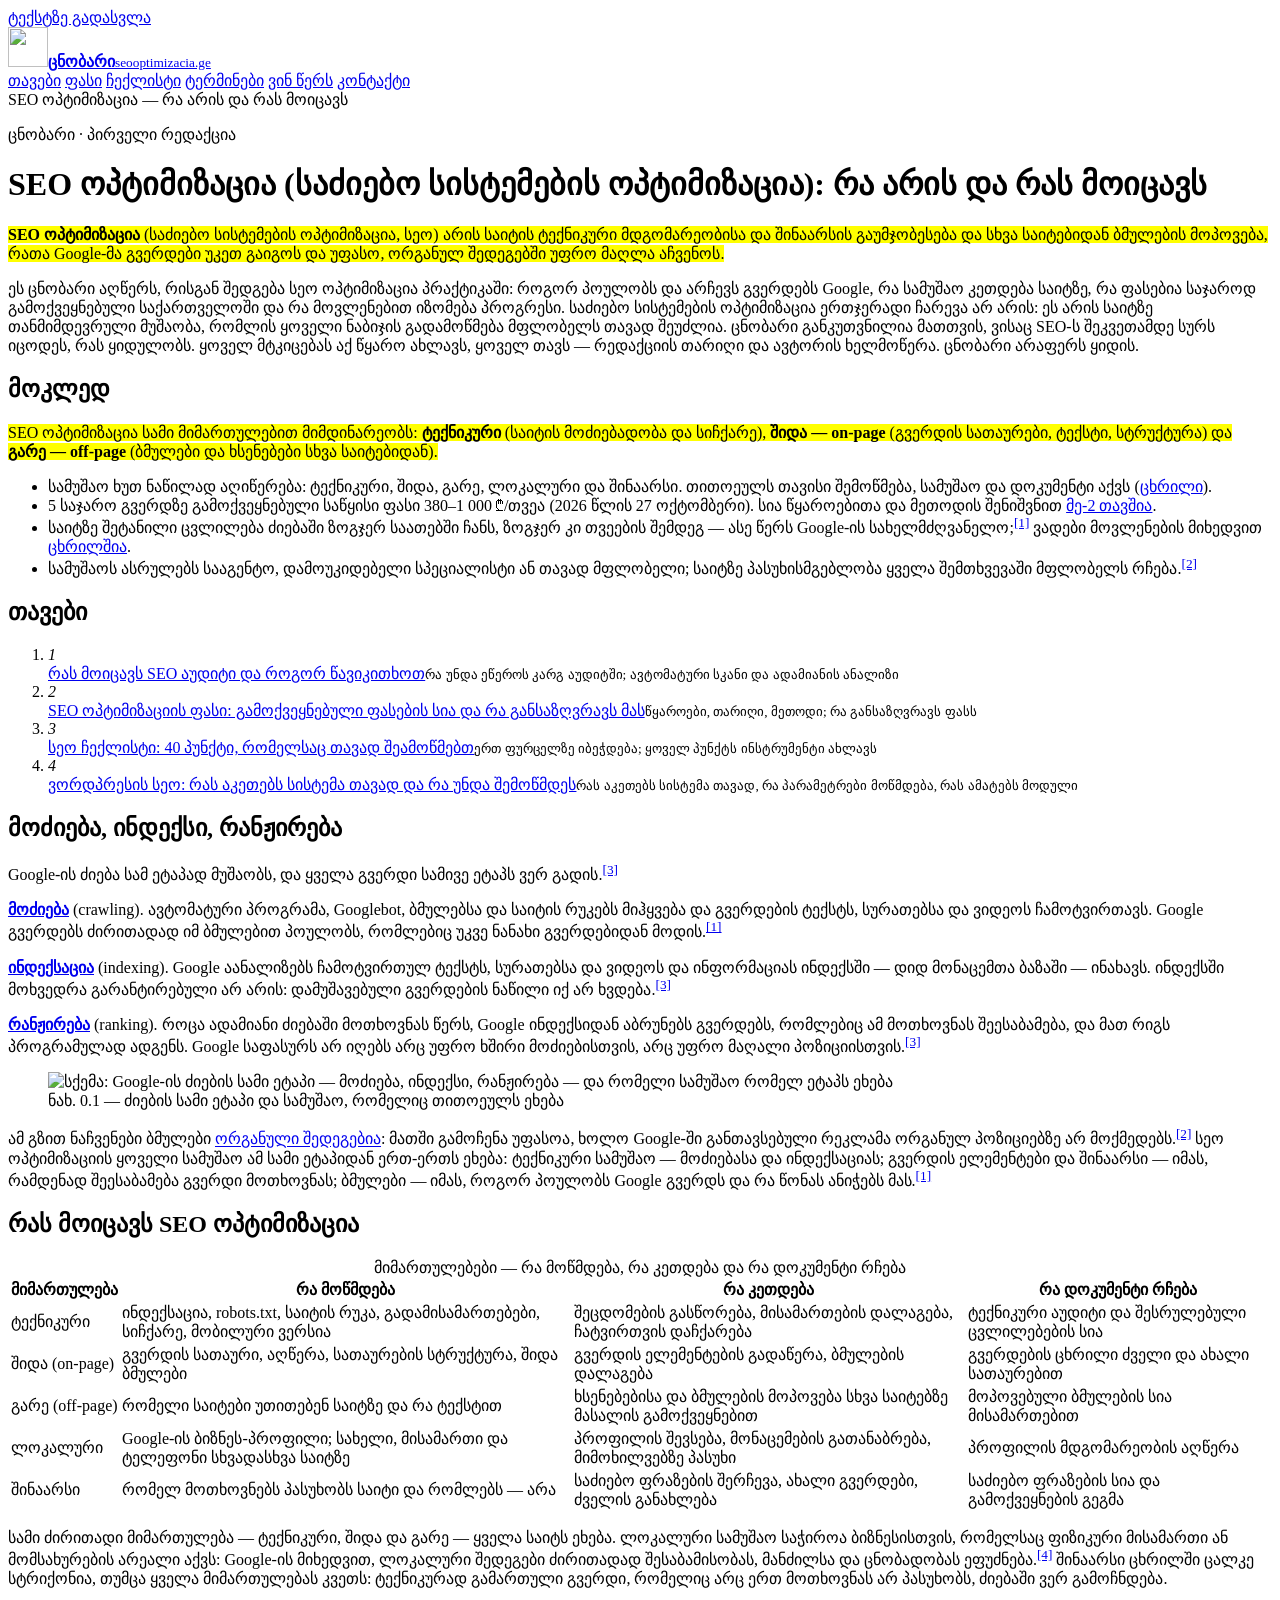
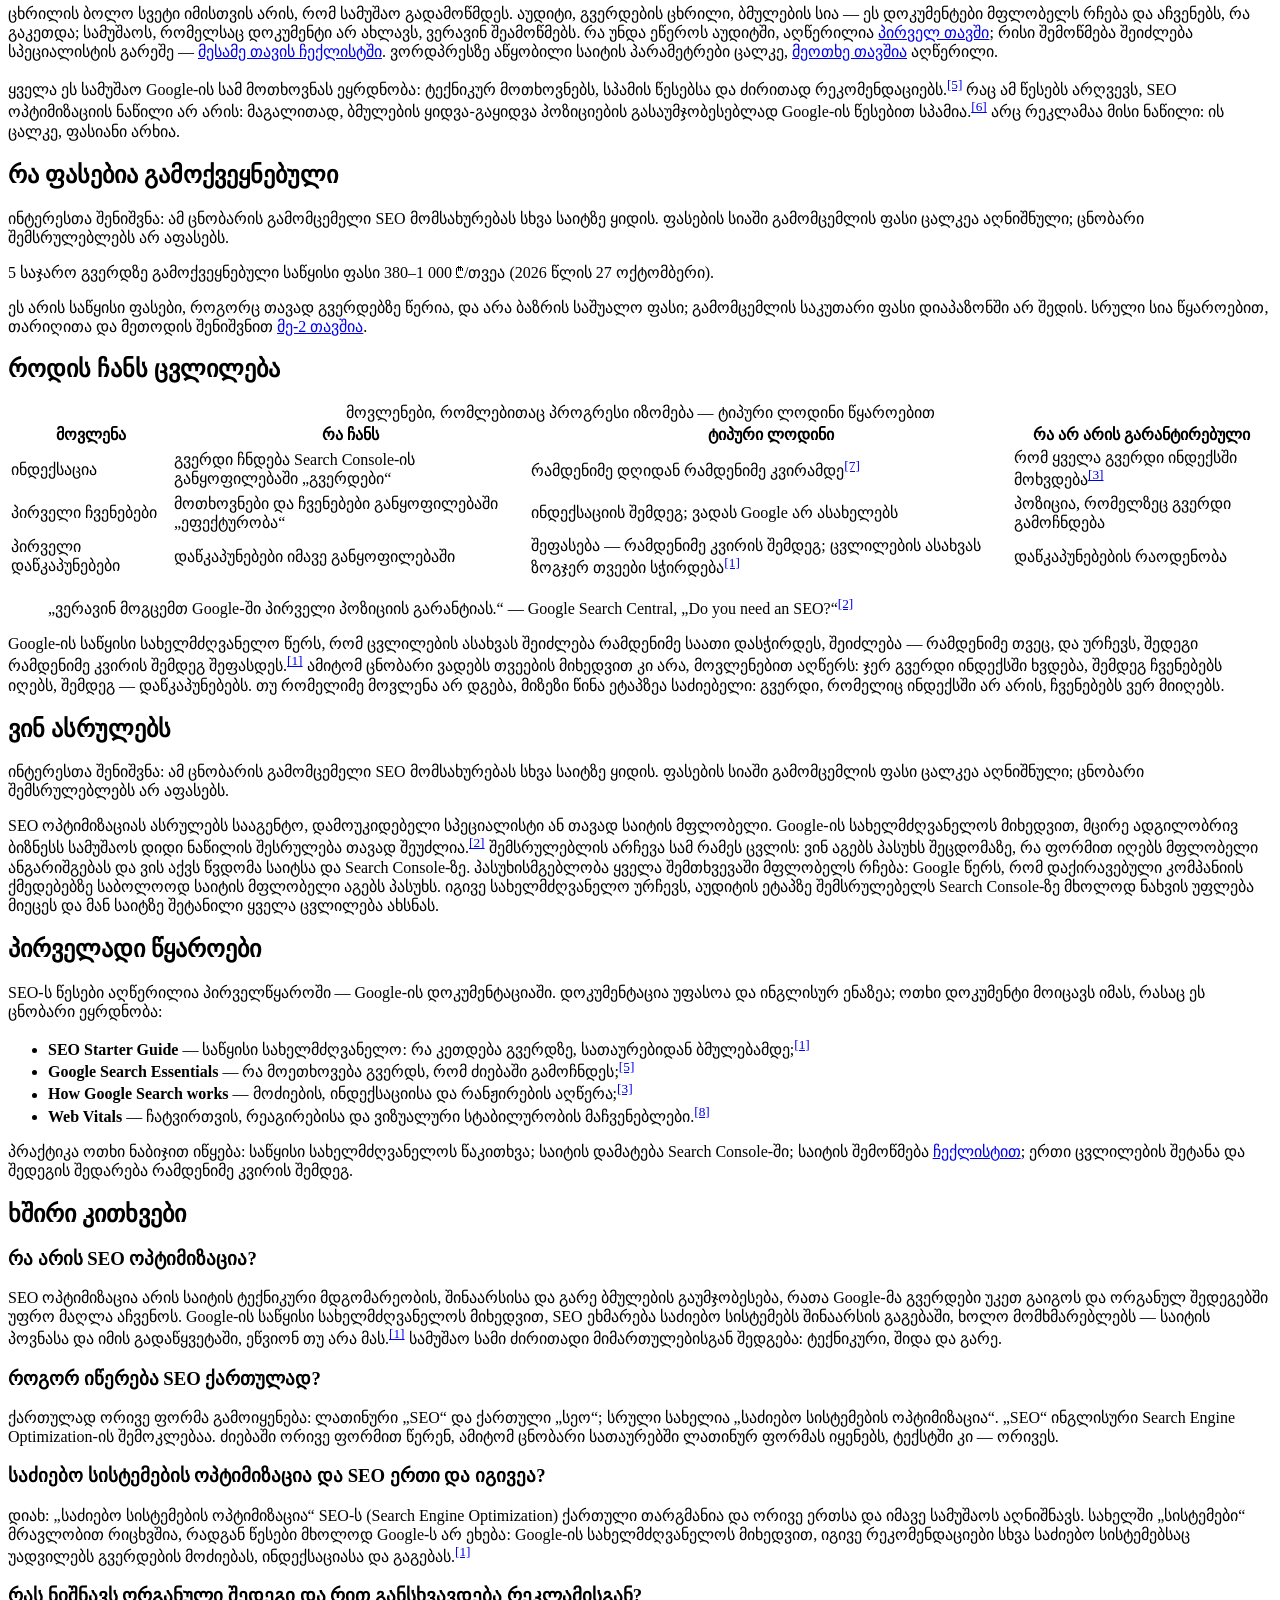
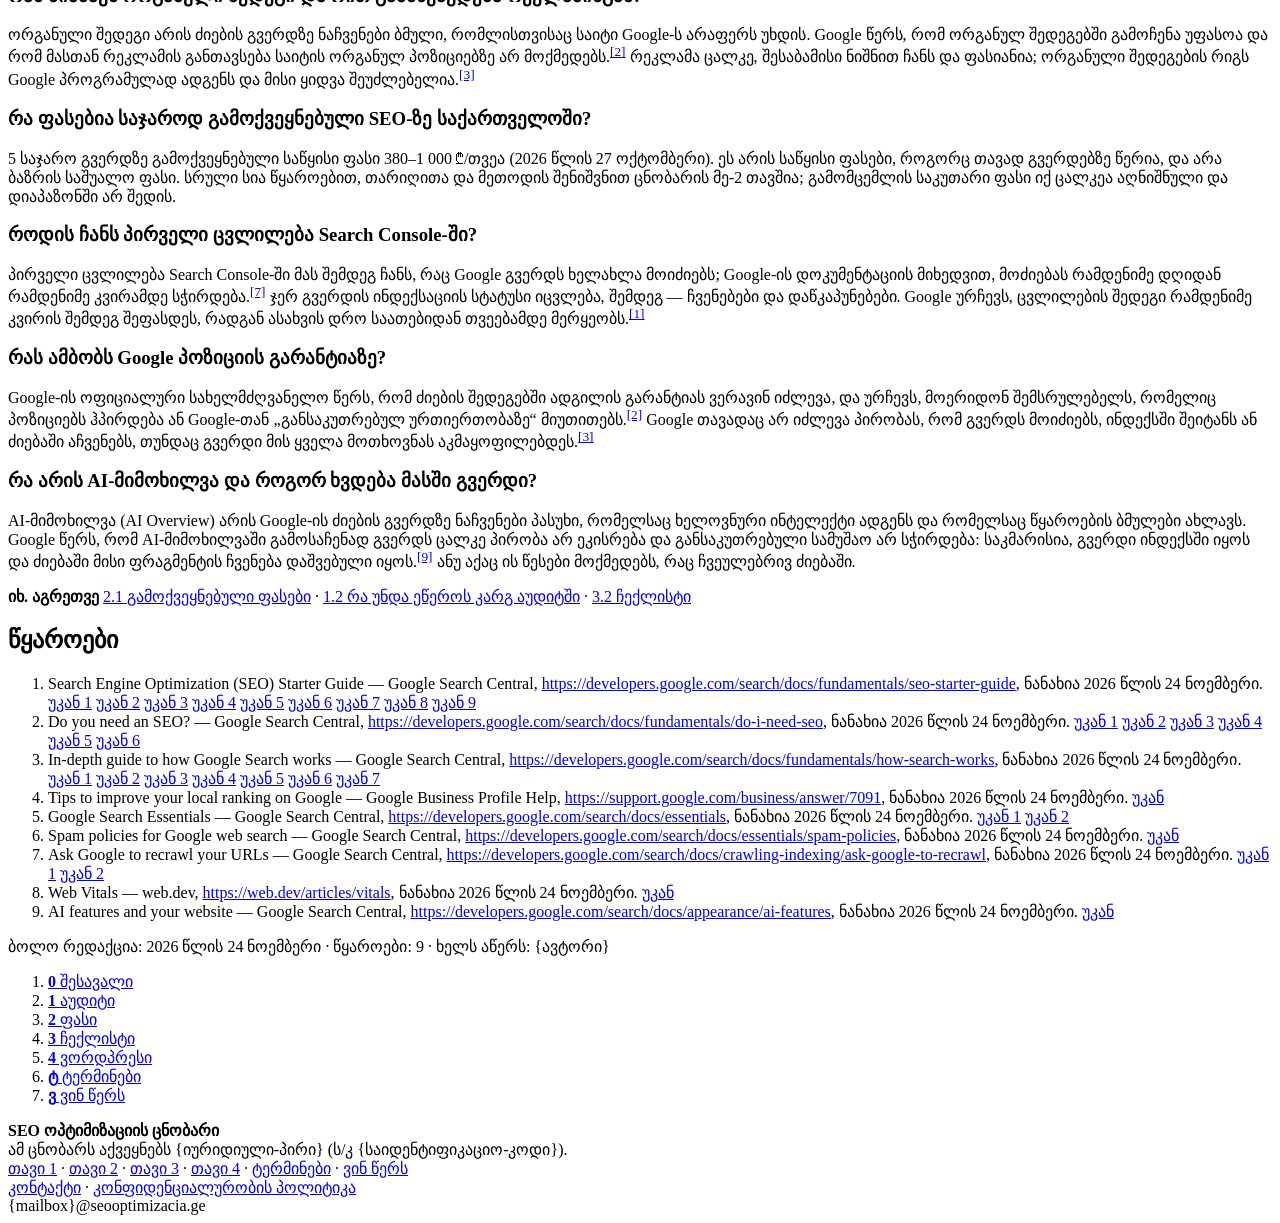
==== commit 8078737a: "Preview build: chapter 4" ====
--- a/index.html
+++ b/index.html
@@ -13,7 +13,7 @@
 <meta property="og:description" content="SEO ოპტიმიზაცია: რა არის, რას მოიცავს, რა ფასებია გამოქვეყნებული საქართველოში და როდის ჩანს ცვლილება — წყაროებითა და თარიღით. ცნობარი არაფერს ყიდის.">
 <meta property="og:url" content="https://davit-debug.github.io/p-4ecc1e/">
 <meta property="og:locale" content="ka_GE">
-<meta property="og:image" content="https://davit-debug.github.io/p-4ecc1e/a/og/index.png?v=2319976d">
+<meta property="og:image" content="https://davit-debug.github.io/p-4ecc1e/a/og/index.png?v=6f793a74">
 <meta property="og:image:width" content="1200">
 <meta property="og:image:height" content="630">
 <meta name="twitter:card" content="summary_large_image">
@@ -59,7 +59,7 @@
 <li>სამუშაოს ასრულებს სააგენტო, დამოუკიდებელი სპეციალისტი ან თავად მფლობელი; საიტზე პასუხისმგებლობა ყველა შემთხვევაში მფლობელს რჩება.<sup class="bk-fn"><a id="w2-1" href="#w2">[2]</a></sup></li>
 </ul>
 <h2 id="tavebi">თავები</h2>
-<ol class="bk-chapters"><li><i>1</i><div><a href="/p-4ecc1e/tavi/1-auditi/">რას მოიცავს SEO აუდიტი და როგორ წავიკითხოთ</a><small>რა უნდა ეწეროს კარგ აუდიტში; ავტომატური სკანი და ადამიანის ანალიზი</small></div></li><li><i>2</i><div><a href="/p-4ecc1e/tavi/2-fasi/">SEO ოპტიმიზაციის ფასი: გამოქვეყნებული ფასების სია და რა განსაზღვრავს მას</a><small>წყაროები, თარიღი, მეთოდი; რა განსაზღვრავს ფასს</small></div></li><li><i>3</i><div><a href="/p-4ecc1e/tavi/3-cheklisti/">სეო ჩექლისტი: 40 პუნქტი, რომელსაც თავად შეამოწმებთ</a><small>ერთ ფურცელზე იბეჭდება; ყოველ პუნქტს ინსტრუმენტი ახლავს</small></div></li></ol><p class="bk-planned">მომზადებაშია: ვორდპრესის სეო</p>
+<ol class="bk-chapters"><li><i>1</i><div><a href="/p-4ecc1e/tavi/1-auditi/">რას მოიცავს SEO აუდიტი და როგორ წავიკითხოთ</a><small>რა უნდა ეწეროს კარგ აუდიტში; ავტომატური სკანი და ადამიანის ანალიზი</small></div></li><li><i>2</i><div><a href="/p-4ecc1e/tavi/2-fasi/">SEO ოპტიმიზაციის ფასი: გამოქვეყნებული ფასების სია და რა განსაზღვრავს მას</a><small>წყაროები, თარიღი, მეთოდი; რა განსაზღვრავს ფასს</small></div></li><li><i>3</i><div><a href="/p-4ecc1e/tavi/3-cheklisti/">სეო ჩექლისტი: 40 პუნქტი, რომელსაც თავად შეამოწმებთ</a><small>ერთ ფურცელზე იბეჭდება; ყოველ პუნქტს ინსტრუმენტი ახლავს</small></div></li><li><i>4</i><div><a href="/p-4ecc1e/tavi/4-vordpresis-seo/">ვორდპრესის სეო: რას აკეთებს სისტემა თავად და რა უნდა შემოწმდეს</a><small>რას აკეთებს სისტემა თავად, რა პარამეტრები მოწმდება, რას ამატებს მოდული</small></div></li></ol>
 <h2 id="dzieba">მოძიება, ინდექსი, რანჟირება</h2>
 <p>Google-ის ძიება სამ ეტაპად მუშაობს, და ყველა გვერდი სამივე ეტაპს ვერ გადის.<sup class="bk-fn"><a id="w3-1" href="#w3">[3]</a></sup></p>
 <p><strong><a href="/p-4ecc1e/terminebi/#term-modzieba">მოძიება</a></strong> (crawling). ავტომატური პროგრამა, Googlebot, ბმულებსა და საიტის რუკებს მიჰყვება და გვერდების ტექსტს, სურათებსა და ვიდეოს ჩამოტვირთავს. Google გვერდებს ძირითადად იმ ბმულებით პოულობს, რომლებიც უკვე ნანახი გვერდებიდან მოდის.<sup class="bk-fn"><a id="w1-2" href="#w1">[1]</a></sup></p>
@@ -112,7 +112,7 @@
 </tbody>
 </table></section>
 <p>სამი ძირითადი მიმართულება — ტექნიკური, შიდა და გარე — ყველა საიტს ეხება. ლოკალური სამუშაო საჭიროა ბიზნესისთვის, რომელსაც ფიზიკური მისამართი ან მომსახურების არეალი აქვს: Google-ის მიხედვით, ლოკალური შედეგები ძირითადად შესაბამისობას, მანძილსა და ცნობადობას ეფუძნება.<sup class="bk-fn"><a id="w4-1" href="#w4">[4]</a></sup> შინაარსი ცხრილში ცალკე სტრიქონია, თუმცა ყველა მიმართულებას კვეთს: ტექნიკურად გამართული გვერდი, რომელიც არც ერთ მოთხოვნას არ პასუხობს, ძიებაში ვერ გამოჩნდება.</p>
-<p>ცხრილის ბოლო სვეტი იმისთვის არის, რომ სამუშაო გადამოწმდეს. აუდიტი, გვერდების ცხრილი, ბმულების სია — ეს დოკუმენტები მფლობელს რჩება და აჩვენებს, რა გაკეთდა; სამუშაოს, რომელსაც დოკუმენტი არ ახლავს, ვერავინ შეამოწმებს. რა უნდა ეწეროს აუდიტში, აღწერილია <a href="/p-4ecc1e/tavi/1-auditi/">პირველ თავში</a>; რისი შემოწმება შეიძლება სპეციალისტის გარეშე — <a href="/p-4ecc1e/tavi/3-cheklisti/">მესამე თავის ჩექლისტში</a>.</p>
+<p>ცხრილის ბოლო სვეტი იმისთვის არის, რომ სამუშაო გადამოწმდეს. აუდიტი, გვერდების ცხრილი, ბმულების სია — ეს დოკუმენტები მფლობელს რჩება და აჩვენებს, რა გაკეთდა; სამუშაოს, რომელსაც დოკუმენტი არ ახლავს, ვერავინ შეამოწმებს. რა უნდა ეწეროს აუდიტში, აღწერილია <a href="/p-4ecc1e/tavi/1-auditi/">პირველ თავში</a>; რისი შემოწმება შეიძლება სპეციალისტის გარეშე — <a href="/p-4ecc1e/tavi/3-cheklisti/">მესამე თავის ჩექლისტში</a>. ვორდპრესზე აწყობილი საიტის პარამეტრები ცალკე, <a href="/p-4ecc1e/tavi/4-vordpresis-seo/">მეოთხე თავშია</a> აღწერილი.</p>
 <p>ყველა ეს სამუშაო Google-ის სამ მოთხოვნას ეყრდნობა: ტექნიკურ მოთხოვნებს, სპამის წესებსა და ძირითად რეკომენდაციებს.<sup class="bk-fn"><a id="w5-1" href="#w5">[5]</a></sup> რაც ამ წესებს არღვევს, SEO ოპტიმიზაციის ნაწილი არ არის: მაგალითად, ბმულების ყიდვა-გაყიდვა პოზიციების გასაუმჯობესებლად Google-ის წესებით სპამია.<sup class="bk-fn"><a id="w6-1" href="#w6">[6]</a></sup> არც რეკლამაა მისი ნაწილი: ის ცალკე, ფასიანი არხია.</p>
 <h2 id="fasebi">რა ფასებია გამოქვეყნებული</h2>
 <p class="bk-coi">ინტერესთა შენიშვნა: ამ ცნობარის გამომცემელი SEO მომსახურებას სხვა საიტზე ყიდის. ფასების სიაში გამომცემლის ფასი ცალკეა აღნიშნული; ცნობარი შემსრულებლებს არ აფასებს.</p>
@@ -201,6 +201,7 @@
     <li><a href="/p-4ecc1e/tavi/1-auditi/"><b>1</b> აუდიტი</a></li>
     <li><a href="/p-4ecc1e/tavi/2-fasi/"><b>2</b> ფასი</a></li>
     <li><a href="/p-4ecc1e/tavi/3-cheklisti/"><b>3</b> ჩექლისტი</a></li>
+    <li><a href="/p-4ecc1e/tavi/4-vordpresis-seo/"><b>4</b> ვორდპრესი</a></li>
     <li><a href="/p-4ecc1e/terminebi/"><b>ტ</b> ტერმინები</a></li>
     <li><a href="/p-4ecc1e/redakcia/"><b>ვ</b> ვინ წერს</a></li>
   </ol>
@@ -209,7 +210,7 @@
   <div class="bk-sheet">
     <div><b>SEO ოპტიმიზაციის ცნობარი</b><br>ამ ცნობარს აქვეყნებს {იურიდიული-პირი} (ს/კ {საიდენტიფიკაციო-კოდი}).</div>
     <div>
-<a href="/p-4ecc1e/tavi/1-auditi/">თავი 1</a> · <a href="/p-4ecc1e/tavi/2-fasi/">თავი 2</a> · <a href="/p-4ecc1e/tavi/3-cheklisti/">თავი 3</a> · <a href="/p-4ecc1e/terminebi/">ტერმინები</a> · <a href="/p-4ecc1e/redakcia/">ვინ წერს</a>
+<a href="/p-4ecc1e/tavi/1-auditi/">თავი 1</a> · <a href="/p-4ecc1e/tavi/2-fasi/">თავი 2</a> · <a href="/p-4ecc1e/tavi/3-cheklisti/">თავი 3</a> · <a href="/p-4ecc1e/tavi/4-vordpresis-seo/">თავი 4</a> · <a href="/p-4ecc1e/terminebi/">ტერმინები</a> · <a href="/p-4ecc1e/redakcia/">ვინ წერს</a>
     </div>
     <div><a href="/p-4ecc1e/kontakti/">კონტაქტი</a> · <a href="/p-4ecc1e/konfidencialurobis-politika/">კონფიდენციალურობის პოლიტიკა</a><br>{mailbox}@seooptimizacia.ge</div>
   </div>
